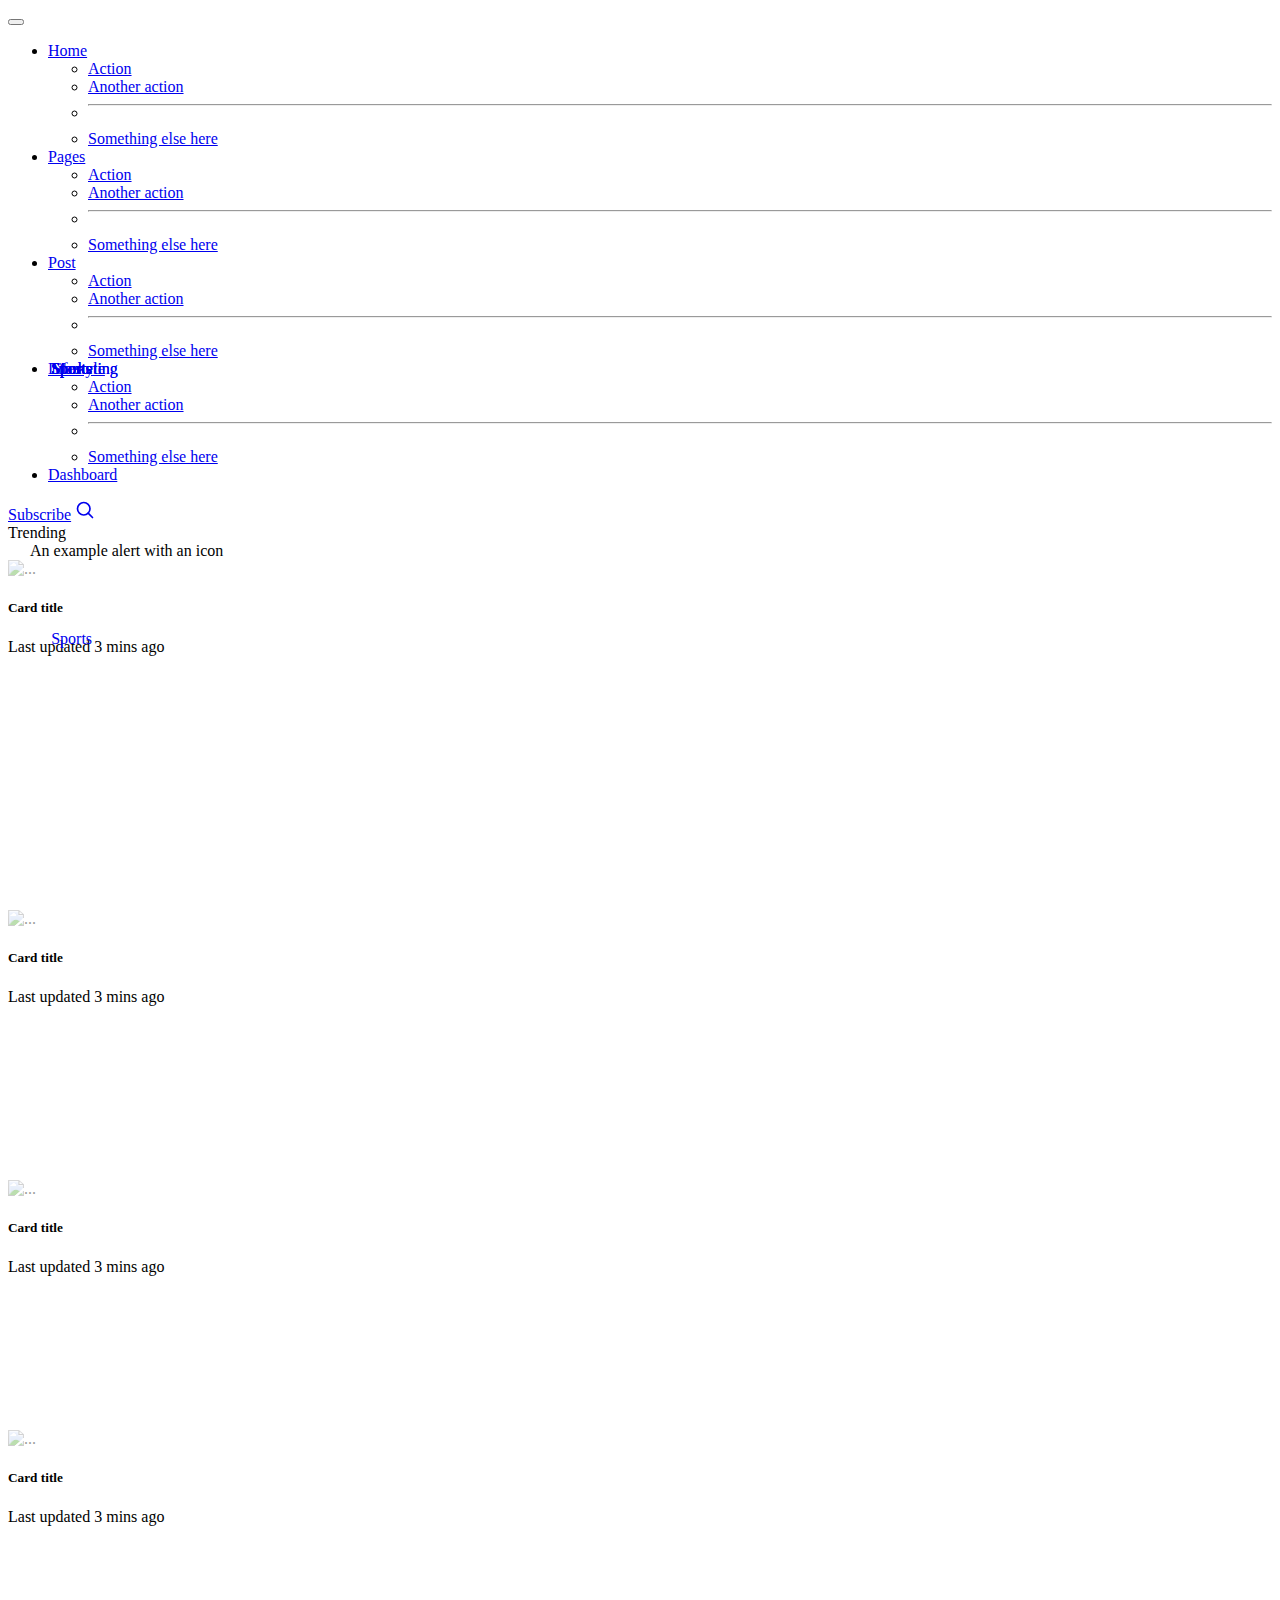
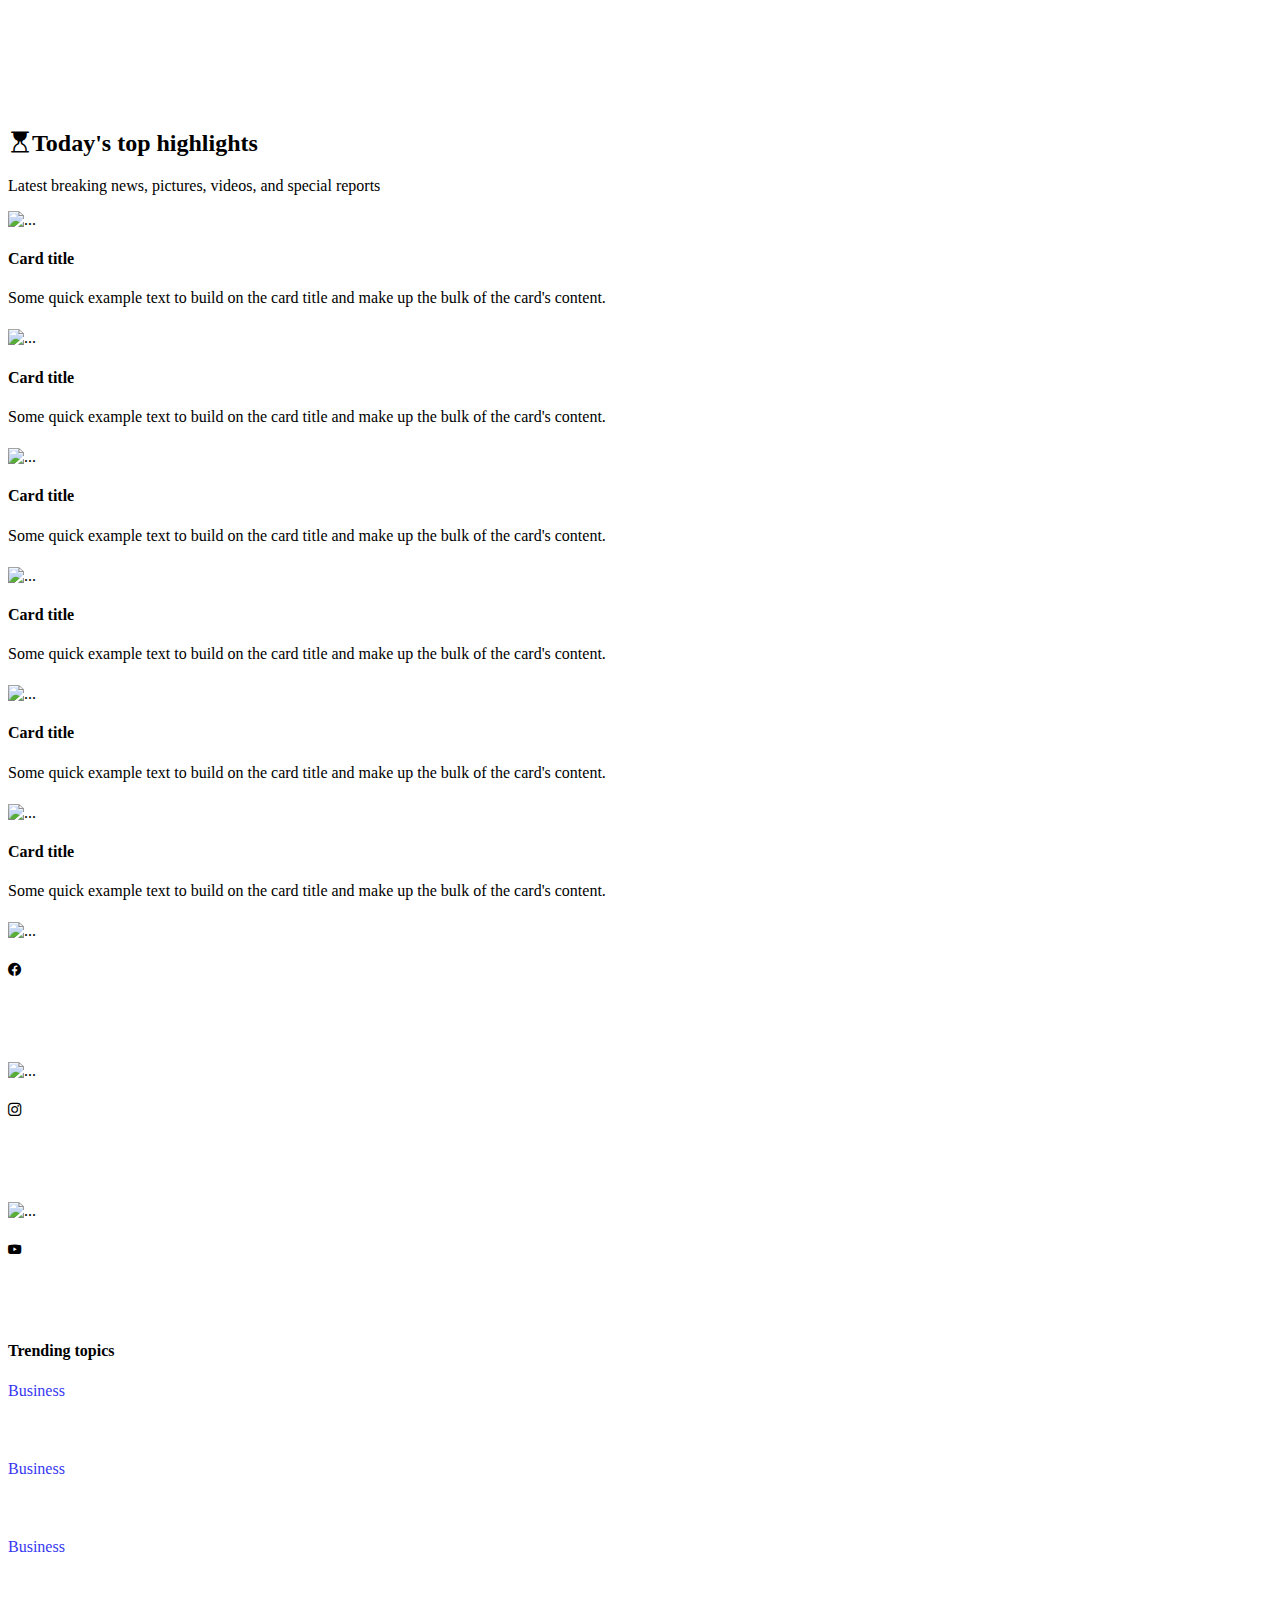
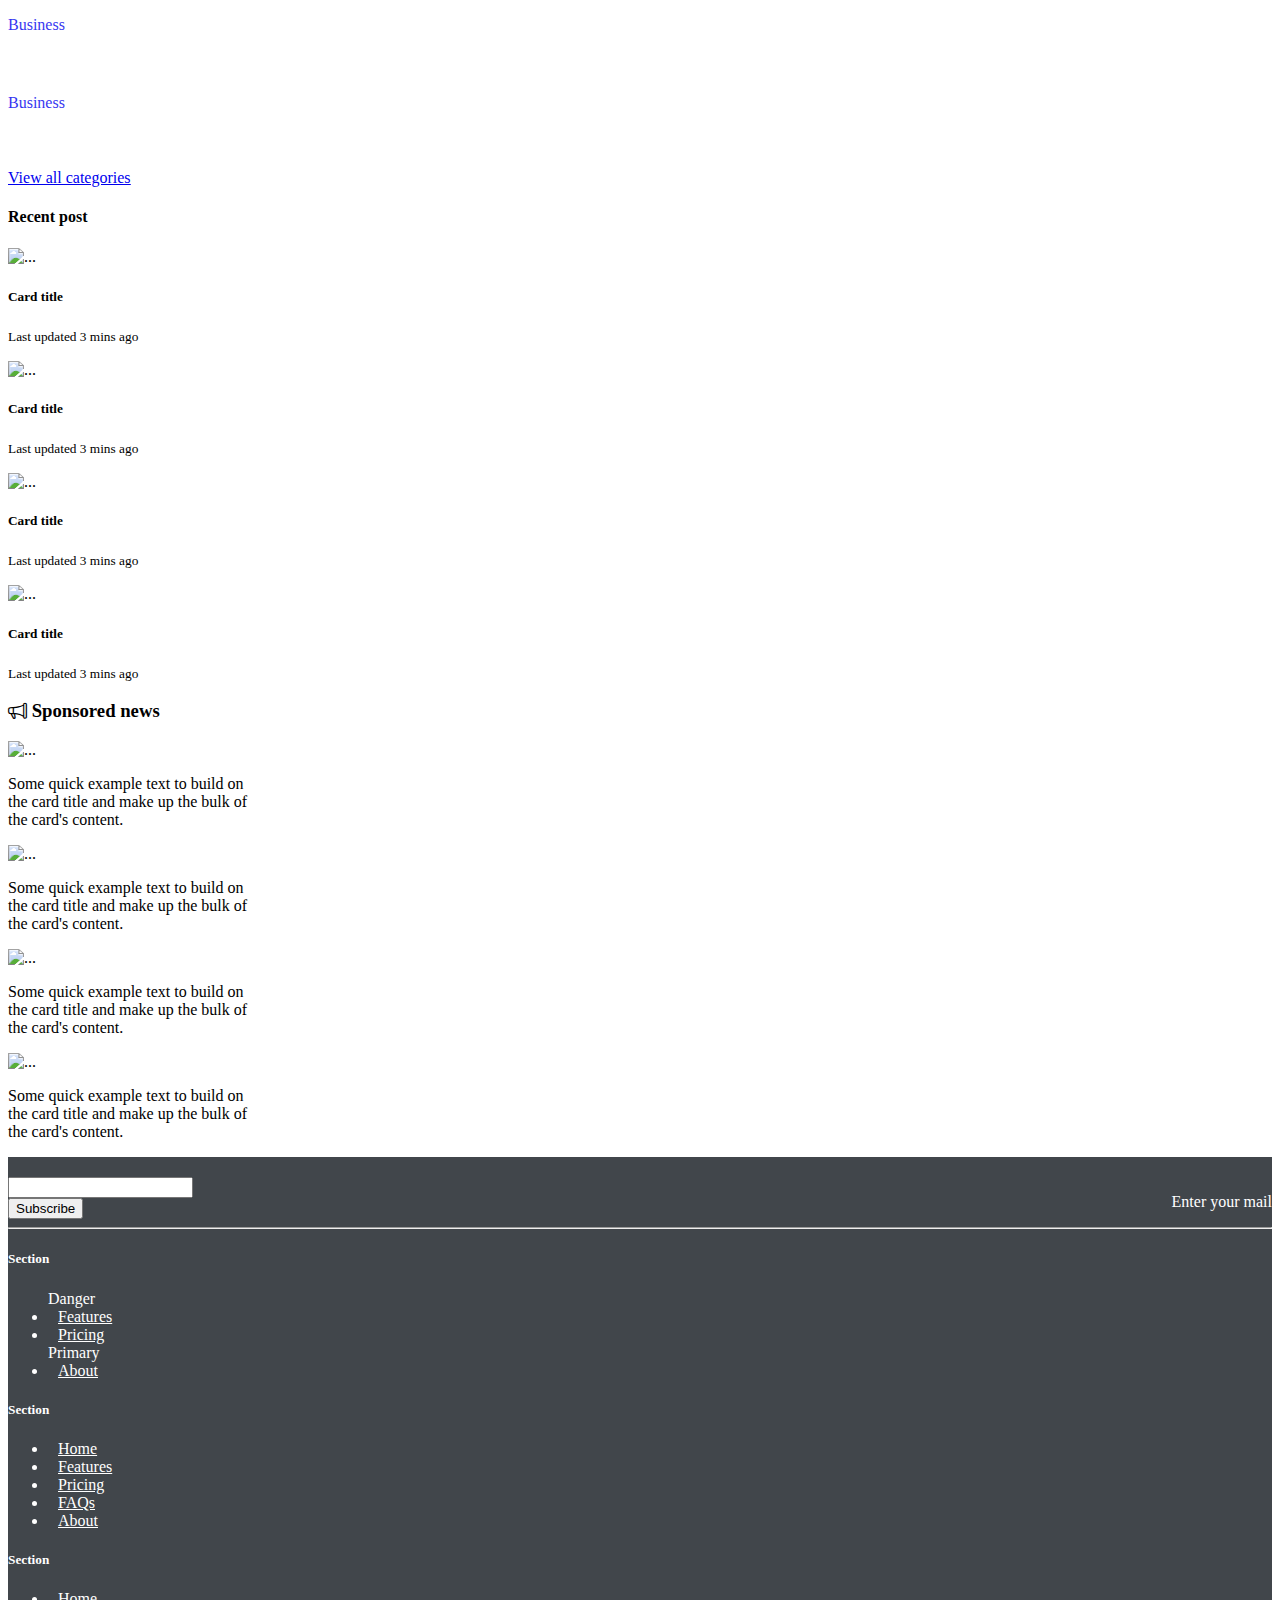
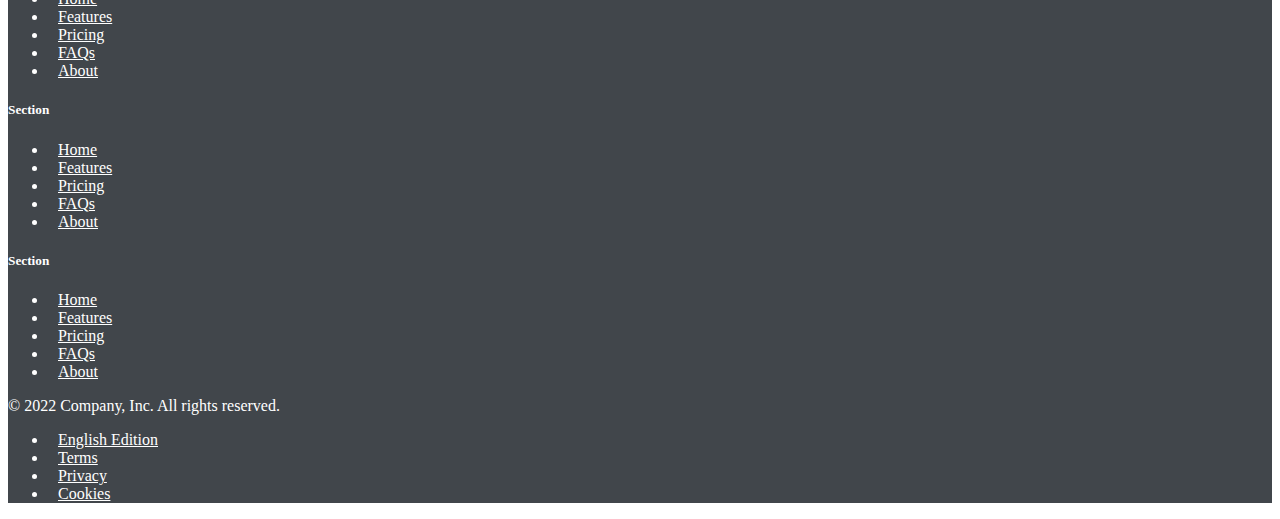
==== index.html @ 16c9323b "Add files via upload" ====
<!doctype html>
<html lang="en">

<head>
    <meta charset="utf-8">
    <meta name="viewport" content="width=device-width, initial-scale=1">
    <title>Bootstrap Page</title>
    <link href="https://cdn.jsdelivr.net/npm/bootstrap@5.2.0-beta1/dist/css/bootstrap.min.css" rel="stylesheet"
        integrity="sha384-0evHe/X+R7YkIZDRvuzKMRqM+OrBnVFBL6DOitfPri4tjfHxaWutUpFmBp4vmVor" crossorigin="anonymous">
    <script src="https://cdn.jsdelivr.net/npm/@popperjs/core@2.11.5/dist/umd/popper.min.js"
        integrity="sha384-Xe+8cL9oJa6tN/veChSP7q+mnSPaj5Bcu9mPX5F5xIGE0DVittaqT5lorf0EI7Vk"
        crossorigin="anonymous"></script>
    <script src="https://cdn.jsdelivr.net/npm/bootstrap@5.2.0-beta1/dist/js/bootstrap.min.js"
        integrity="sha384-kjU+l4N0Yf4ZOJErLsIcvOU2qSb74wXpOhqTvwVx3OElZRweTnQ6d31fXEoRD1Jy"
        crossorigin="anonymous"></script>
    <link rel="stylesheet" href="https://cdn.jsdelivr.net/npm/bootstrap-icons@1.5.0/font/bootstrap-icons.css">
    <link rel="stylesheet" href="mystyle.css">

    
</head>

<body>
    <nav class="navbar navbar-expand-lg bg-light">
        <div class="container-fluid">
            <a class="navbar-brand brndlogo" href="#"></a>
            <button class="navbar-toggler" type="button" data-bs-toggle="collapse"
                data-bs-target="#navbarSupportedContent" aria-controls="navbarSupportedContent" aria-expanded="false"
                aria-label="Toggle navigation">
                <span class="navbar-toggler-icon"></span>
            </button>
            <div class="collapse navbar-collapse" id="navbarSupportedContent">
                <ul class="navbar-nav m-auto mb-2 mb-lg-0">
                    <li class="nav-item dropdown">
                        <a class="nav-link dropdown-toggle" href="#" id="navbarDropdown" role="button"
                            data-bs-toggle="dropdown" aria-expanded="false">
                            Home
                        </a>
                        <ul class="dropdown-menu" aria-labelledby="navbarDropdown">
                            <li><a class="dropdown-item" href="#">Action</a></li>
                            <li><a class="dropdown-item" href="#">Another action</a></li>
                            <li>
                                <hr class="dropdown-divider">
                            </li>
                            <li><a class="dropdown-item" href="#">Something else here</a></li>
                        </ul>
                    </li>
                    <li class="nav-item dropdown">
                        <a class="nav-link dropdown-toggle" href="#" id="navbarDropdown" role="button"
                            data-bs-toggle="dropdown" aria-expanded="false">
                            Pages
                        </a>
                        <ul class="dropdown-menu" aria-labelledby="navbarDropdown">
                            <li><a class="dropdown-item" href="#">Action</a></li>
                            <li><a class="dropdown-item" href="#">Another action</a></li>
                            <li>
                                <hr class="dropdown-divider">
                            </li>
                            <li><a class="dropdown-item" href="#">Something else here</a></li>
                        </ul>
                    </li>
                    <li class="nav-item dropdown">
                        <a class="nav-link dropdown-toggle" href="#" id="navbarDropdown" role="button"
                            data-bs-toggle="dropdown" aria-expanded="false">
                            Post
                        </a>
                        <ul class="dropdown-menu" aria-labelledby="navbarDropdown">
                            <li><a class="dropdown-item" href="#">Action</a></li>
                            <li><a class="dropdown-item" href="#">Another action</a></li>
                            <li>
                                <hr class="dropdown-divider">
                            </li>
                            <li><a class="dropdown-item" href="#">Something else here</a></li>
                        </ul>
                    </li>
                    <li class="nav-item dropdown">
                        <a class="nav-link dropdown-toggle" href="#" id="navbarDropdown" role="button"
                            data-bs-toggle="dropdown" aria-expanded="false">
                            Lifestyle
                        </a>
                        <ul class="dropdown-menu" aria-labelledby="navbarDropdown">
                            <li><a class="dropdown-item" href="#">Action</a></li>
                            <li><a class="dropdown-item" href="#">Another action</a></li>
                            <li>
                                <hr class="dropdown-divider">
                            </li>
                            <li><a class="dropdown-item" href="#">Something else here</a></li>
                        </ul>
                    </li>
                    <li class="nav-item">
                        <a class="nav-link active" aria-current="page" href="#">Dashboard</a>
                    </li>
                </ul>
                <div class="d-flex justify-content-end">
                    <a class="btn btn-sm btn-outline-secondary" href="#">Subscribe</a>
                    <a class="link-secondary" href="#" aria-label="Search">
                        <svg xmlns="http://www.w3.org/2000/svg" width="20" height="20" fill="none" stroke="currentColor"
                            stroke-linecap="round" stroke-linejoin="round" stroke-width="2" class="mx-3" role="img"
                            viewBox="0 0 24 24">
                            <title>Search</title>
                            <circle cx="10.5" cy="10.5" r="7.5"></circle>
                            <path d="M21 21l-5.2-5.2"></path>
                        </svg>
                    </a>
                </div>
            </div>
        </div>
    </nav>
    <div class="alert alert-primary d-flex align-items-center" role="alert">
        <span class="badge text-bg-primary ">Trending</span>
        <div class="alrttext">
            An example alert with an icon
        </div>

    </div>
    <div class="container">
        <div class="row onedv justify-content-center">
            <div class="col-sm-3 onedvone">
                <div class="card bg-dark text-white">
                    <img src="https://bit.ly/3xsNi2p" class="card-img" alt="...">
                    <div class="w-100 cardtxt mt-auto">
                        <a href="#" class="badge bg-info mb-2"><i class="fas fa-circle me-2 small fw-bold"></i>Sports</a>
                    </div> 
                    <div class="card-img-overlay">
                        
                        <h5 class="card-title fw-bold">Card title </h5>
                      
                        <p class="card-text">Last updated 3 mins ago</p>
                    </div>
                </div>
            </div>
            <div class="col-sm-3 onedvtwo">
                <div class="card bg-dark text-white">
                    <img src="https://bit.ly/3HmNnJJ" class="card-img" alt="...">
                    <div class="w-100 cardtxt mt-auto">
                        <a href="#" class="badge bg-success mb-2"><i class="fas fa-circle me-2 small fw-bold"></i>Sports</a>
                    </div> 
                    <div class="card-img-overlay">
                        <h5 class="card-title fw-bold">Card title</h5>
                   
                        <p class="card-text">Last updated 3 mins ago</p>
                    </div>
                </div>
                <div>
                    <div class="row secdv">
                        <div class="col-6 col-sm-6">
                            <div class="card bg-dark text-white">
                                <img src="https://bit.ly/3QdCv4O" class="card-img" alt="...">
                                <div class="w-100 cardtxt mt-auto">
                                    <a href="#" class="badge bg-danger mb-2"><i class="fas fa-circle me-2 small fw-bold"></i>Sports</a>
                                </div> 
                                <div class="card-img-overlay">
                                    <h5 class="card-title fw-bold">Card title</h5>
                                 
                                    <p class="card-text">Last updated 3 mins ago</p>
                                </div>
                            </div>
                        </div>
                        <div class="col-6 col-sm-6">
                            <div class="card bg-dark text-white">
                                <img src="https://bit.ly/3OgM1lN" class="card-img" alt="...">
                                <div class="w-100 cardtxt mt-auto">
                                    <a href="#" class="badge bg-primary mb-2"><i class="fas fa-circle me-2 small fw-bold"></i>Sports</a>
                                </div> 
                                <div class="card-img-overlay">
                                    <h5 class="card-title fw-bold">Card title</h5>
                                
                                    <p class="card-text">Last updated 3 mins ago</p>
                                </div>
                            </div>
                        </div>
                    </div>
                </div>
            </div>

        </div>
    </div>
    <div class="container bloggrd">
        <div class="row">

            <div class="col-lg-9">
                <div class="mb-4">
					<h2 class="m-0"><i class="bi bi-hourglass-top me-2"></i>Today's top highlights</h2>
					<p>Latest breaking news, pictures, videos, and special reports</p>
				</div>
                <div class="row row-cols-2 cardht">
                    <div class="col mgbt">
                        <div class="card">
                            <img src="https://bit.ly/3MQhKtd" class="card-img-top" alt="...">
                            <div class="card-body">
                                <h4 class="card-title fw-bold">Card title </h4>
                                <p class="card-text">Some quick example text to build on the card title and make up the
                                    bulk of the card's content.</p>
                            </div>
                        </div>
                    </div>
                    <div class="col mgbt">
                        <div class="card">
                            <img src="https://bit.ly/3aNn4A3" class="card-img-top" alt="...">
                            <div class="card-body">
                                <h4 class="card-title fw-bold">Card title </h4>
                                <p class="card-text">Some quick example text to build on the card title and make up the
                                    bulk of the card's content.</p>
                            </div>
                        </div>
                    </div>
                    <div class="col mgbt">
                        <div class="card">
                            <img src="https://bit.ly/3OcsYZX" class="card-img-top" alt="...">
                            <div class="card-body">
                                <h4 class="card-title fw-bold">Card title </h4>
                                <p class="card-text">Some quick example text to build on the card title and make up the
                                    bulk of the card's content.</p>
                            </div>
                        </div>
                    </div>
                    <div class="col mgbt">
                        <div class="card">
                            <img src="https://bit.ly/3xLBcmq" class="card-img-top" alt="...">
                            <div class="card-body">
                                <h4 class="card-title fw-bold">Card title </h4>
                                <p class="card-text">Some quick example text to build on the card title and make up the
                                    bulk of the card's content.</p>
                            </div>
                        </div>
                    </div>
                    <div class="col mgbt">
                        <div class="card">
                            <img src="https://bit.ly/3xXgT5T" class="card-img-top" alt="...">
                            <div class="card-body">
                                <h4 class="card-title fw-bold">Card title </h4>
                                <p class="card-text">Some quick example text to build on the card title and make up the
                                    bulk of the card's content.</p>
                            </div>
                        </div>
                    </div>
                    <div class="col mgbt">
                        <div class="card">
                            <img src="https://bit.ly/3xPLQc5" class="card-img-top" alt="...">
                            <div class="card-body">
                                <h4 class="card-title fw-bold">Card title </h4>
                                <p class="card-text">Some quick example text to build on the card title and make up the
                                    bulk of the card's content.</p>
                            </div>
                        </div>
                    </div>
                </div>
            </div>
            <div class="col-lg-3">
                <div class="container">
                    <div class="row">
                      <div class="col socialcard">
                        <div class="card bg-dark text-white">
                            <img src="https://bit.ly/3MOiPl6" class="card-img" alt="...">
                            <div class="card-img-overlay justify-content-center d-flex">
                              <h5 class="card-title"><i class="bi bi-facebook"></i></h5></div></div>
                      </div>
                      <div class="col socialcard">
                        <div class="card bg-dark text-white">
                            <img src="https://bit.ly/3tWGr0z" class="card-img" alt="...">
                            <div class="card-img-overlay justify-content-center d-flex">
                              <h5 class="card-title"><i class="bi bi-instagram"></i></h5></div></div>
                      </div>
                      <div class="col socialcard">
                        <div class="card bg-dark text-white">
                            <img src="https://bit.ly/3xqvrJE" class="card-img" alt="...">
                            <div class="card-img-overlay justify-content-center d-flex">
                              <h5 class="card-title"><i class="bi bi-youtube"></i></h5></div></div>
                      </div>
                    </div>
                  </div>
                <div class="container">
                    <div class="row row-cols-1">
                        <H4 class="mgbt">Trending topics</H4>
                        <div class="col colht">
                            <div class="text-center trendtopic mb-3 card-bg-scale position-relative overflow-hidden rounded"
                                style="background-image:url(https://bit.ly/39jvpLt);">
                                <div class="bg-dark-overlay-4 txtov">
                                    <a href="#" class="stretched-link btn-link h5">Business</a>
                                </div>
                            </div>
                        </div>
                        <div class="col colht">
                            <div class="text-center trendtopic mb-3 card-bg-scale position-relative overflow-hidden rounded"
                                style="background-image:url(https://bit.ly/3xLsdlo);">
                                <div class="bg-dark-overlay-4 txtov">
                                    <a href="#" class="stretched-link btn-link h5">Business</a>
                                </div>
                            </div>
                        </div>
                        <div class="col colht">
                            <div class="text-center trendtopic mb-3 card-bg-scale position-relative overflow-hidden rounded"
                                style="background-image:url(https://bit.ly/3Qxtdkz); ">
                                <div class="bg-dark-overlay-4 txtov">
                                    <a href="#" class="stretched-link btn-link h5">Business</a>
                                </div>
                            </div>
                        </div>
                        <div class="col colht">
                            <div class="text-center trendtopic mb-3 card-bg-scale position-relative overflow-hidden rounded"
                                style="background-image:url(https://bit.ly/3xMs0OI);">
                                <div class="bg-dark-overlay-4 txtov">
                                    <a href="#" class="stretched-link btn-link h5">Business</a>
                                </div>
                            </div>
                        </div>
                        <div class="col colht">
                            <div class="text-center trendtopic mb-3 card-bg-scale position-relative overflow-hidden rounded"
                                style="background-image:url(https://bit.ly/3MODllL);">
                                <div class="bg-dark-overlay-4 txtov">
                                    <a href="#" class="stretched-link btn-link h5">Business</a>
                                </div>
                            </div>
                        </div>
                    </div>
                    <div class="text-center my-3">
                        <a href="#" class="fw-bold text-body text-primary-hover"><u>View all categories</u></a>
                    </div>
                </div>
                <div class="container">
                    <div class="row rcntpst">
                        <H4 class="mgbt mt-4">Recent post</H4>
                        <div class="col-12">
                            <div class="card mb-3">
                                <div class="row g-0">
                                    <div class="col-md-4 boxim">
                                        <img src="https://bit.ly/3QlhQvB" class="img-fluid sideimg rounded-start" alt="...">
                                    </div>
                                    <div class="col-md-8 boxtx">
                                        <div class="card-body">
                                            <h5 class="card-title">Card title</h5>
                                            <p class="card-text"><small class="text-muted">Last updated 3 mins
                                                    ago</small></p>
                                        </div>
                                    </div>
                                </div>
                            </div>
                        </div>
                        <div class="col-12">
                            <div class="card mb-3">
                                <div class="row g-0">
                                    <div class="col-md-4 boxim">
                                        <img src="https://bit.ly/3QlhQvB" class="img-fluid sideimg rounded-start" alt="...">
                                    </div>
                                    <div class="col-md-8 boxtx">
                                        <div class="card-body">
                                            <h5 class="card-title">Card title</h5>
                                            <p class="card-text"><small class="text-muted">Last updated 3 mins
                                                    ago</small></p>
                                        </div>
                                    </div>
                                </div>
                            </div>
                        </div>
                        <div class="col-12">
                            <div class="card mb-3">
                                <div class="row g-0">
                                    <div class="col-md-4 boxim">
                                        <img src="https://bit.ly/3QlhQvB" class="img-fluid sideimg rounded-start" alt="...">
                                    </div>
                                    <div class="col-md-8 boxtx">
                                        <div class="card-body">
                                            <h5 class="card-title">Card title</h5>
                                            <p class="card-text"><small class="text-muted">Last updated 3 mins
                                                    ago</small></p>
                                        </div>
                                    </div>
                                </div>
                            </div>
                        </div>
                        <div class="col-12">
                            <div class="card mb-3">
                                <div class="row g-0">
                                    <div class="col-md-4 boxim">
                                        <img src="https://bit.ly/3QlhQvB" class="img-fluid sideimg rounded-start" alt="...">
                                    </div>
                                    <div class="col-md-8 boxtx">
                                        <div class="card-body">
                                            <h5 class="card-title">Card title</h5>
                                            <p class="card-text"><small class="text-muted">Last updated 3 mins
                                                    ago</small></p>
                                        </div>
                                    </div>
                                </div>
                            </div>
                        </div>
                    </div>
                </div>
            </div>
        </div>
    </div>
   
    <div class="container">
        <h3 class="fw-semibold my-5"><i class="bi bi-megaphone"></i> Sponsored news</h3>


        <div class="row">
            <div class="col d-flex justify-content-center mb-3">
                <div class="card" style="width: 15rem;">
                  
                    <img src="https://bit.ly/3HlCWGg" class="card-img-top" alt="...">
                    <div class="w-100 cardtxt mt-auto">
                        <a href="#" class="badge bg-info mb-2"><i class="fas fa-circle me-2 small fw-bold"></i>Sports</a>
                    </div> 
                    <div class="card-body">
                        <p class="card-text">Some quick example text to build on the card title and make up the bulk of
                            the card's content.</p>
                    </div>
                </div>
            </div>
            <div class="col d-flex justify-content-center mb-3">
                <div class="card" style="width: 15rem;">
                    <img src="https://bit.ly/3xOaQjO" class="card-img-top" alt="...">
                    <div class="w-100 cardtxt mt-auto">
                        <a href="#" class="badge bg-success mb-2"><i class="fas fa-circle me-2 small fw-bold"></i>Marketing</a>
                    </div> 
                    <div class="card-body">
                        <p class="card-text">Some quick example text to build on the card title and make up the bulk of
                            the card's content.</p>
                    </div>
                </div>
            </div>
            <div class="col d-flex justify-content-center mb-3">
                <div class="card" style="width: 15rem;">
                    <img src="https://bit.ly/3HlCWGg" class="card-img-top" alt="...">
                    <div class="w-100 cardtxt mt-auto">
                        <a href="#" class="badge bg-danger mb-2"><i class="fas fa-circle me-2 small fw-bold"></i>Sports</a>
                    </div> 
                    <div class="card-body">
                        <p class="card-text">Some quick example text to build on the card title and make up the bulk of
                            the card's content.</p>
                    </div>
                </div>
            </div>
            <div class="col d-flex justify-content-center mb-3">
                <div class="card" style="width: 15rem;">
                    <img src="https://bit.ly/3xOaQjO" class="card-img-top" alt="...">
                    <div class="w-100 cardtxt mt-auto">
                        <a href="#" class="badge bg-primary mb-2"><i class="fas fa-circle me-2 small fw-bold"></i>Marketing</a>
                    </div> 
                    <div class="card-body">
                        <p class="card-text">Some quick example text to build on the card title and make up the bulk of
                            the card's content.</p>
                    </div>
                </div>
            </div>
        </div>
   
    </div>
    <div class="footbackg">
    <div class="container footdesign">
        <div class="row my-4 stylrw" style="padding-top:20px;">

            <div class="col-4 coltextf">
                <span>
                    <p style="float: right;">Enter your mail</p>
                </span>
            </div>
            <div class="col-4 colem">
                <input type="email" class="form-control">
            </div>
            <div class="col-4 colsb">
                <span>
                    <input class="btn btn-primary" type="submit" value="Subscribe">
                </span>
            </div>
        </div>
        <HR>
            
        <footer class="py-5">
            <div class="row justify-content-center">

                <div class="col-12 col-md-2 mb-3">
                    <h5>Section</h5>
                    <ul class="nav flex-column">
                        <span class="badge text-bg-danger bgft w-50">Danger</span>
                        <li class="nav-item mb-2"><a href="#" class="nav-link p-0 text-muted">Features</a></li>
                        <li class="nav-item mb-2"><a href="#" class="nav-link p-0 text-muted">Pricing</a></li>
                        <span class="badge text-bg-primary bgft w-50">Primary</span>
                        <li class="nav-item mb-2"><a href="#" class="nav-link p-0 text-muted">About</a></li>
                    </ul>
                </div>

                <div class="col-6 col-md-2 mb-3">
                    <h5>Section</h5>
                    <ul class="nav flex-column">
                        <li class="nav-item mb-2"><a href="#" class="nav-link p-0 text-muted">Home</a></li>
                        <li class="nav-item mb-2"><a href="#" class="nav-link p-0 text-muted">Features</a></li>
                        <li class="nav-item mb-2"><a href="#" class="nav-link p-0 text-muted">Pricing</a></li>
                        <li class="nav-item mb-2"><a href="#" class="nav-link p-0 text-muted">FAQs</a></li>
                        <li class="nav-item mb-2"><a href="#" class="nav-link p-0 text-muted">About</a></li>
                    </ul>
                </div>
                <div class="col-6 col-md-2 mb-3">
                    <h5>Section</h5>
                    <ul class="nav flex-column">
                        <li class="nav-item mb-2"><a href="#" class="nav-link p-0 text-muted">Home</a></li>
                        <li class="nav-item mb-2"><a href="#" class="nav-link p-0 text-muted">Features</a></li>
                        <li class="nav-item mb-2"><a href="#" class="nav-link p-0 text-muted">Pricing</a></li>
                        <li class="nav-item mb-2"><a href="#" class="nav-link p-0 text-muted">FAQs</a></li>
                        <li class="nav-item mb-2"><a href="#" class="nav-link p-0 text-muted">About</a></li>
                    </ul>
                </div>
                <div class="col-6 col-md-2 mb-3">
                    <h5>Section</h5>
                    <ul class="nav flex-column">
                        <li class="nav-item mb-2"><a href="#" class="nav-link p-0 text-muted">Home</a></li>
                        <li class="nav-item mb-2"><a href="#" class="nav-link p-0 text-muted">Features</a></li>
                        <li class="nav-item mb-2"><a href="#" class="nav-link p-0 text-muted">Pricing</a></li>
                        <li class="nav-item mb-2"><a href="#" class="nav-link p-0 text-muted">FAQs</a></li>
                        <li class="nav-item mb-2"><a href="#" class="nav-link p-0 text-muted">About</a></li>
                    </ul>
                </div>

                <div class="col-6 col-md-2 mb-3">
                    <h5>Section</h5>
                    <ul class="nav flex-column">
                        <li class="nav-item mb-2"><a href="#" class="nav-link p-0 text-muted">Home</a></li>
                        <li class="nav-item mb-2"><a href="#" class="nav-link p-0 text-muted">Features</a></li>
                        <li class="nav-item mb-2"><a href="#" class="nav-link p-0 text-muted">Pricing</a></li>
                        <li class="nav-item mb-2"><a href="#" class="nav-link p-0 text-muted">FAQs</a></li>
                        <li class="nav-item mb-2"><a href="#" class="nav-link p-0 text-muted">About</a></li>
                    </ul>
                </div>


            </div>

            <div class="d-flex flex-column flex-sm-row justify-content-between py-4 my-4 border-top">
                <p>© 2022 Company, Inc. All rights reserved.</p>

                <ul
                    class="list-unstyled d-flex nav text-primary-hover text-center text-sm-end justify-content-center justify-content-center mt-3 mt-md-0">
                    <li class="nav-item"><a class="dropdown-toggle text-primary-hover" href="#" role="button"
                            id="languageSwitcher" data-bs-toggle="dropdown" aria-expanded="false">
                            English Edition
                        </a></li>
                    <li class="nav-item"><a class="nav-link" href="#">Terms</a></li>
                    <li class="nav-item"><a class="nav-link" href="#">Privacy</a></li>
                    <li class="nav-item"><a class="nav-link pe-0" href="#">Cookies</a></li>

                </ul>
            </div>
        </footer>
    </div>
</div>

</body>

</html>
---- mystyle.css ----
.footdesign {
    background-color: #41464b;
    color: white;
}
.footbackg{background-color: #41464b;}
.footdesign li a {
    padding: 0 10px;
    color: white !important;
}

.onedv .card {
    height: 100%;
    max-height: 524px;
    min-height: 350px;
}

.onedvtwo .card {
    max-height: 250px;
    min-height: 250px;
}

.secdv {

    margin-top: 20px;
}

@media screen and (max-width: 575px) {
    .onedvtwo {
        margin-top: 20px;
    }
}

@media screen and (min-width: 576px) {

    .onedvtwo,
    .onedvone {
        width: 50%;
    }
}

@media screen and (max-width: 768px) {
    .cardht {
        flex-direction: column;
    }

    .cardht .col {
        margin-bottom: 18px;
    }
    .bgft{width:25%!important;}
}

@media screen and (max-width: 991px) {
    .socialcard {
        margin-top: 22px;
    }
}

.bloggrd {
    margin-top: 50px;
}

.socialcard .card {
    height: 100px;
    margin-bottom: 40px;
}

.card-img {
    height: inherit;
}

.sideimg {
    height: 100%;
}

.card {
    border: unset;
}

.trendtopic {
    background-position: center left;
    background-size: cover;
    opacity: 0.8;
    color: white;
    height: 100%;
}

.trendtopic a {
    text-decoration: none;
}

.trendtopic .txtov {
    margin-top: 18px;
}

.colht {
    margin-bottom: 15px;
    height: 60px;
}

.brndlogo {
    background-size: cover;
    height: 58px;
    background-image: url(https://bit.ly/3xLLoeG);
    width: 75px;
}

.cardtxt {
    position: absolute;
    top: 40%;
    left: 4%;
}

@media screen and (min-width: 769px) {
    .cardht img {
        height: 265px;
    }
}

.mgbt {
    margin-bottom: 22px;
}

@media screen and (max-width: 769px) {
    .cardht .col {
        width: 100%;
    }
    .rcntpst .boxim{width: 33.33%;}
    .rcntpst .boxtx{width: 66.66%;}
}

.onedvtwo .card-img-overlay {
    top: 60%;
}

.onedvone .card-img-overlay {
    top: 75%;
}

.cardtxt a {
    text-decoration: none;
}

.alrttext {
    margin-left: 22px;
}

.onedvone .cardtxt {
    top: 70%;
}

.onedvtwo .card-img {
    opacity: 0.4;
}

.onedvone .card-img {
    opacity: 0.4;
}

@media screen and (max-width: 450px) {
.footdesign .stylrw{
    display: flex;
    flex-direction: column;}

.footdesign .stylrw .colsb{margin-top: 11px;}
.footdesign .stylrw .colem {width: 90%;}
.footdesign .stylrw .coltextf{width: 80%;}
.footdesign .stylrw .coltextf p{float: left!important;}
}
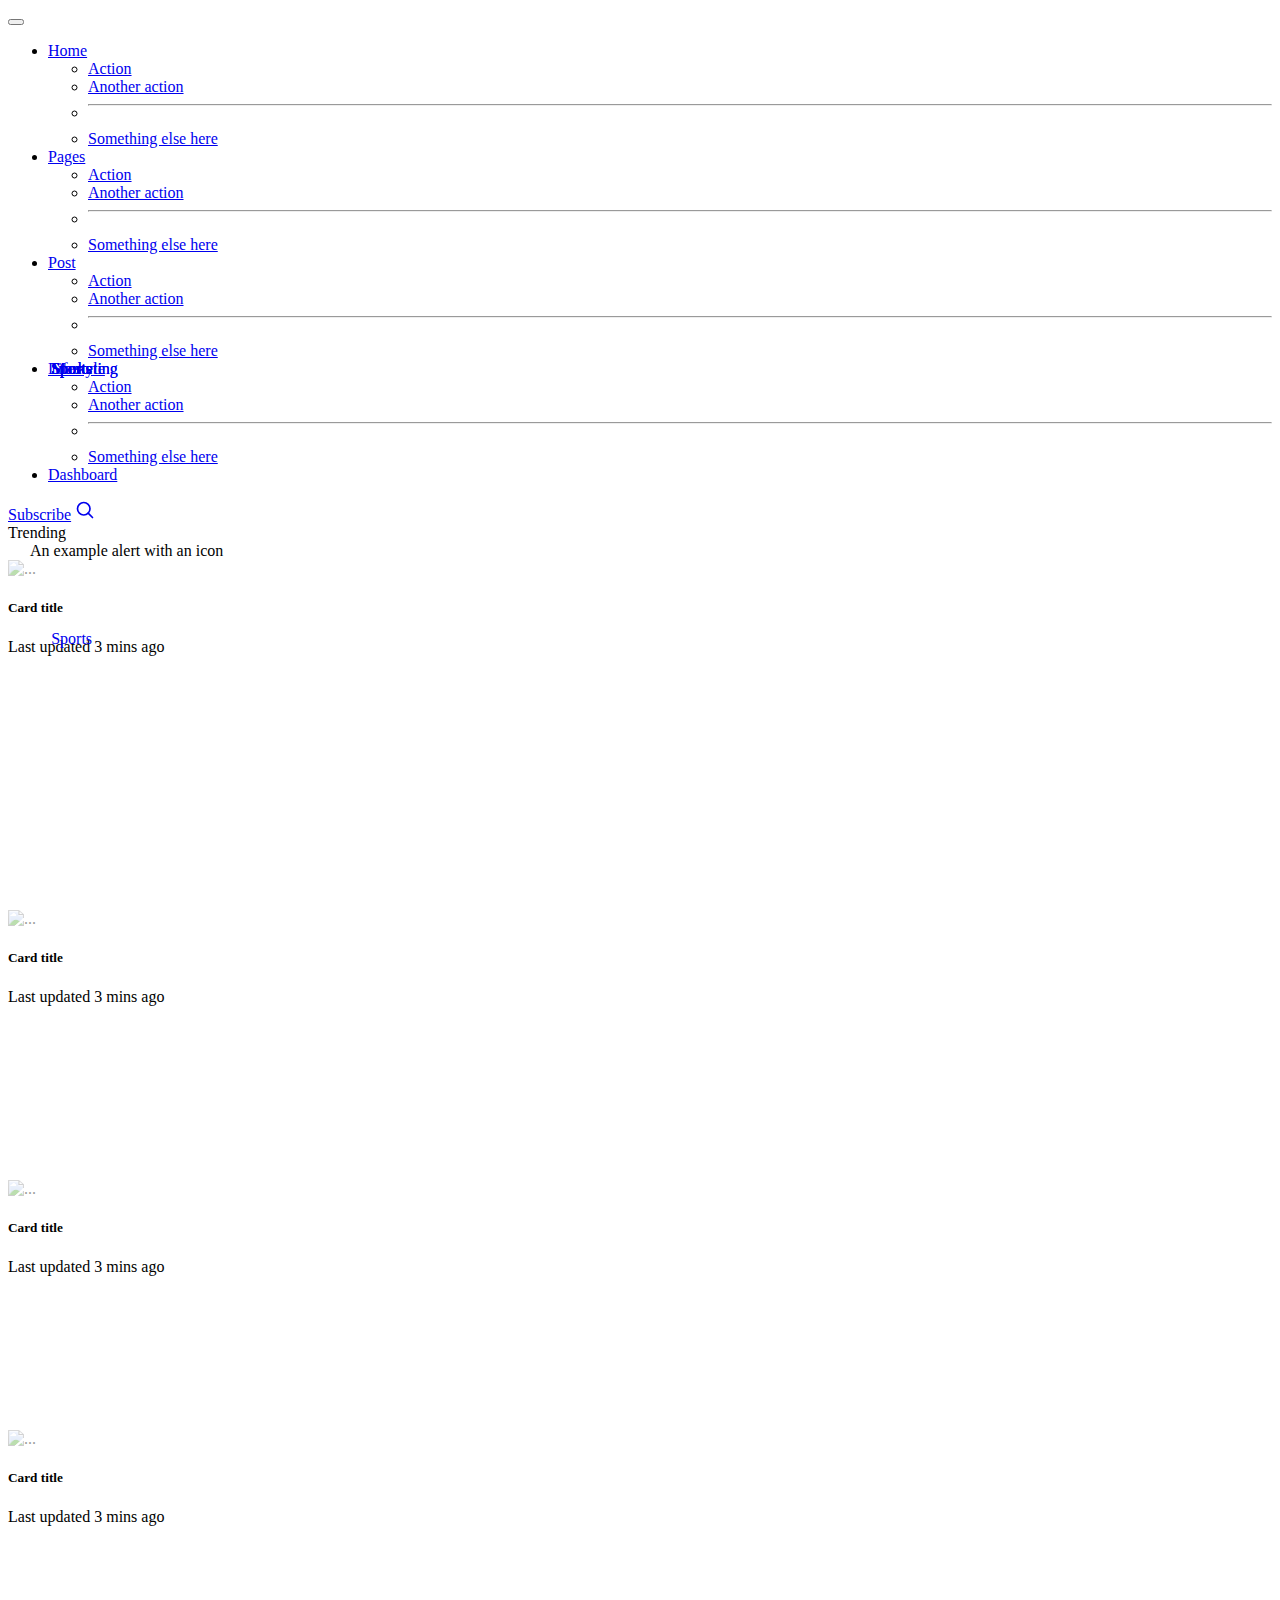
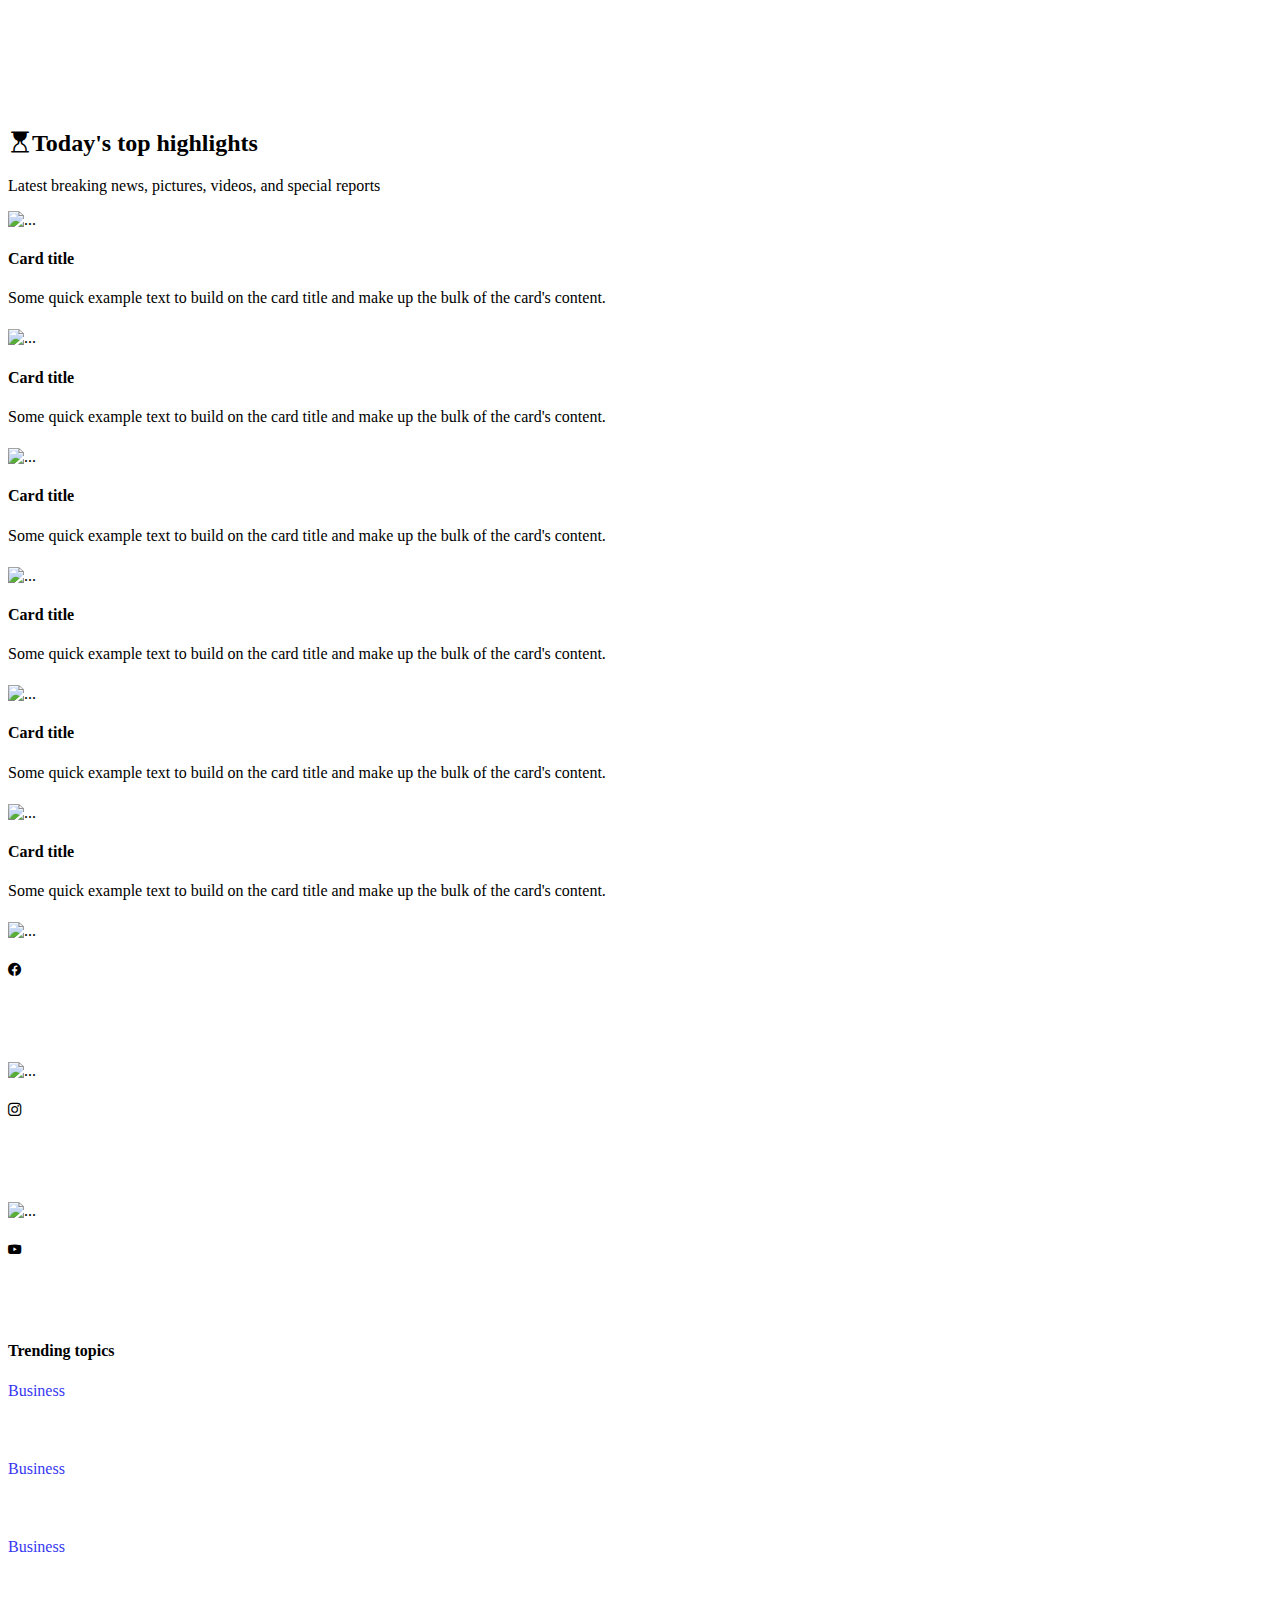
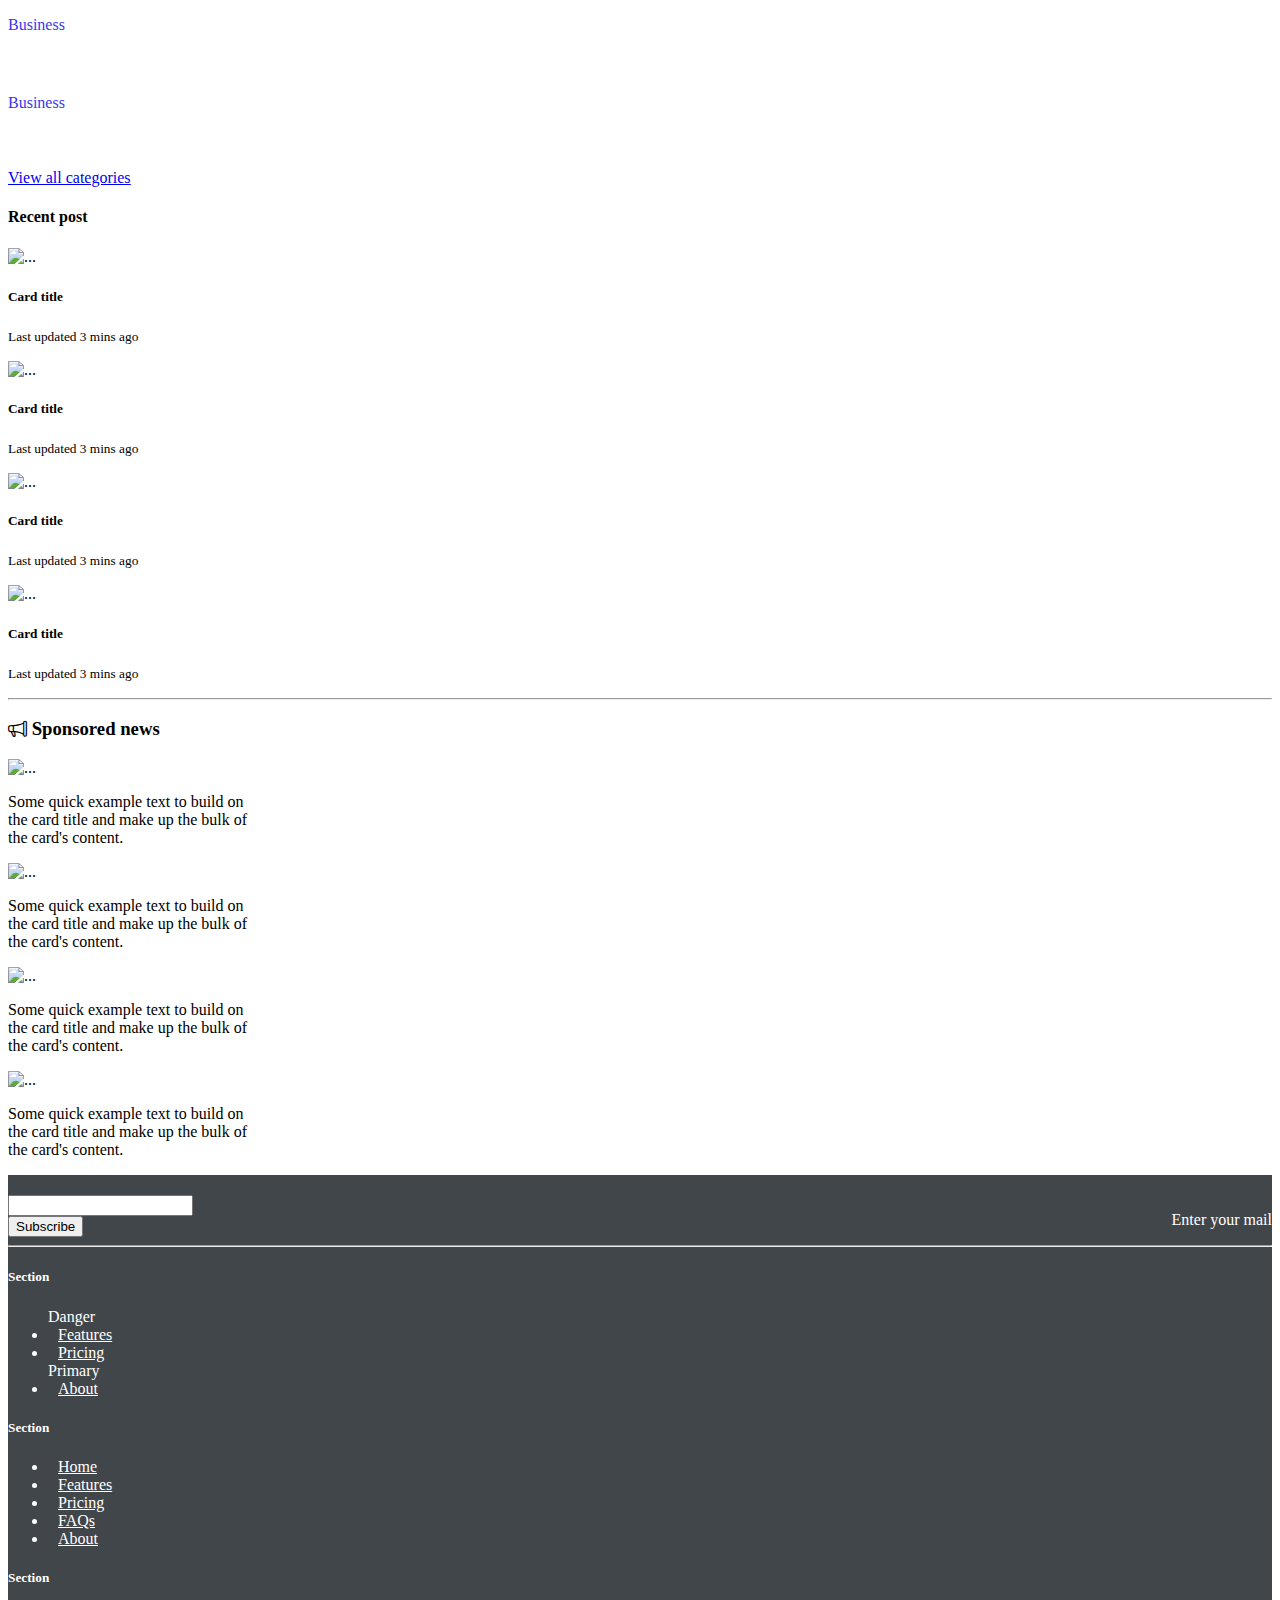
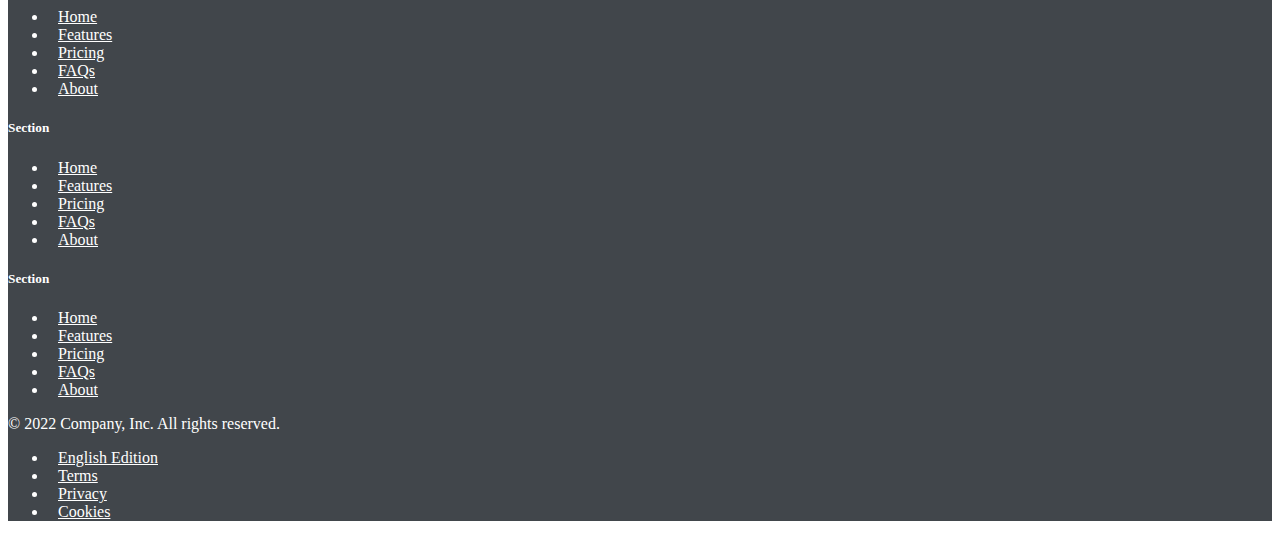
==== commit 91f1fbd5: "Update index.html" ====
--- a/index.html
+++ b/index.html
@@ -385,10 +385,11 @@
                         </div>
                     </div>
                 </div>
+                
             </div>
         </div>
     </div>
-   
+   <hr>
     <div class="container">
         <h3 class="fw-semibold my-5"><i class="bi bi-megaphone"></i> Sponsored news</h3>
 
@@ -466,7 +467,7 @@
         </div>
         <HR>
             
-        <footer class="py-5">
+        <footer>
             <div class="row justify-content-center">
 
                 <div class="col-12 col-md-2 mb-3">
@@ -546,4 +547,4 @@
 
 </body>
 
-</html>+</html>
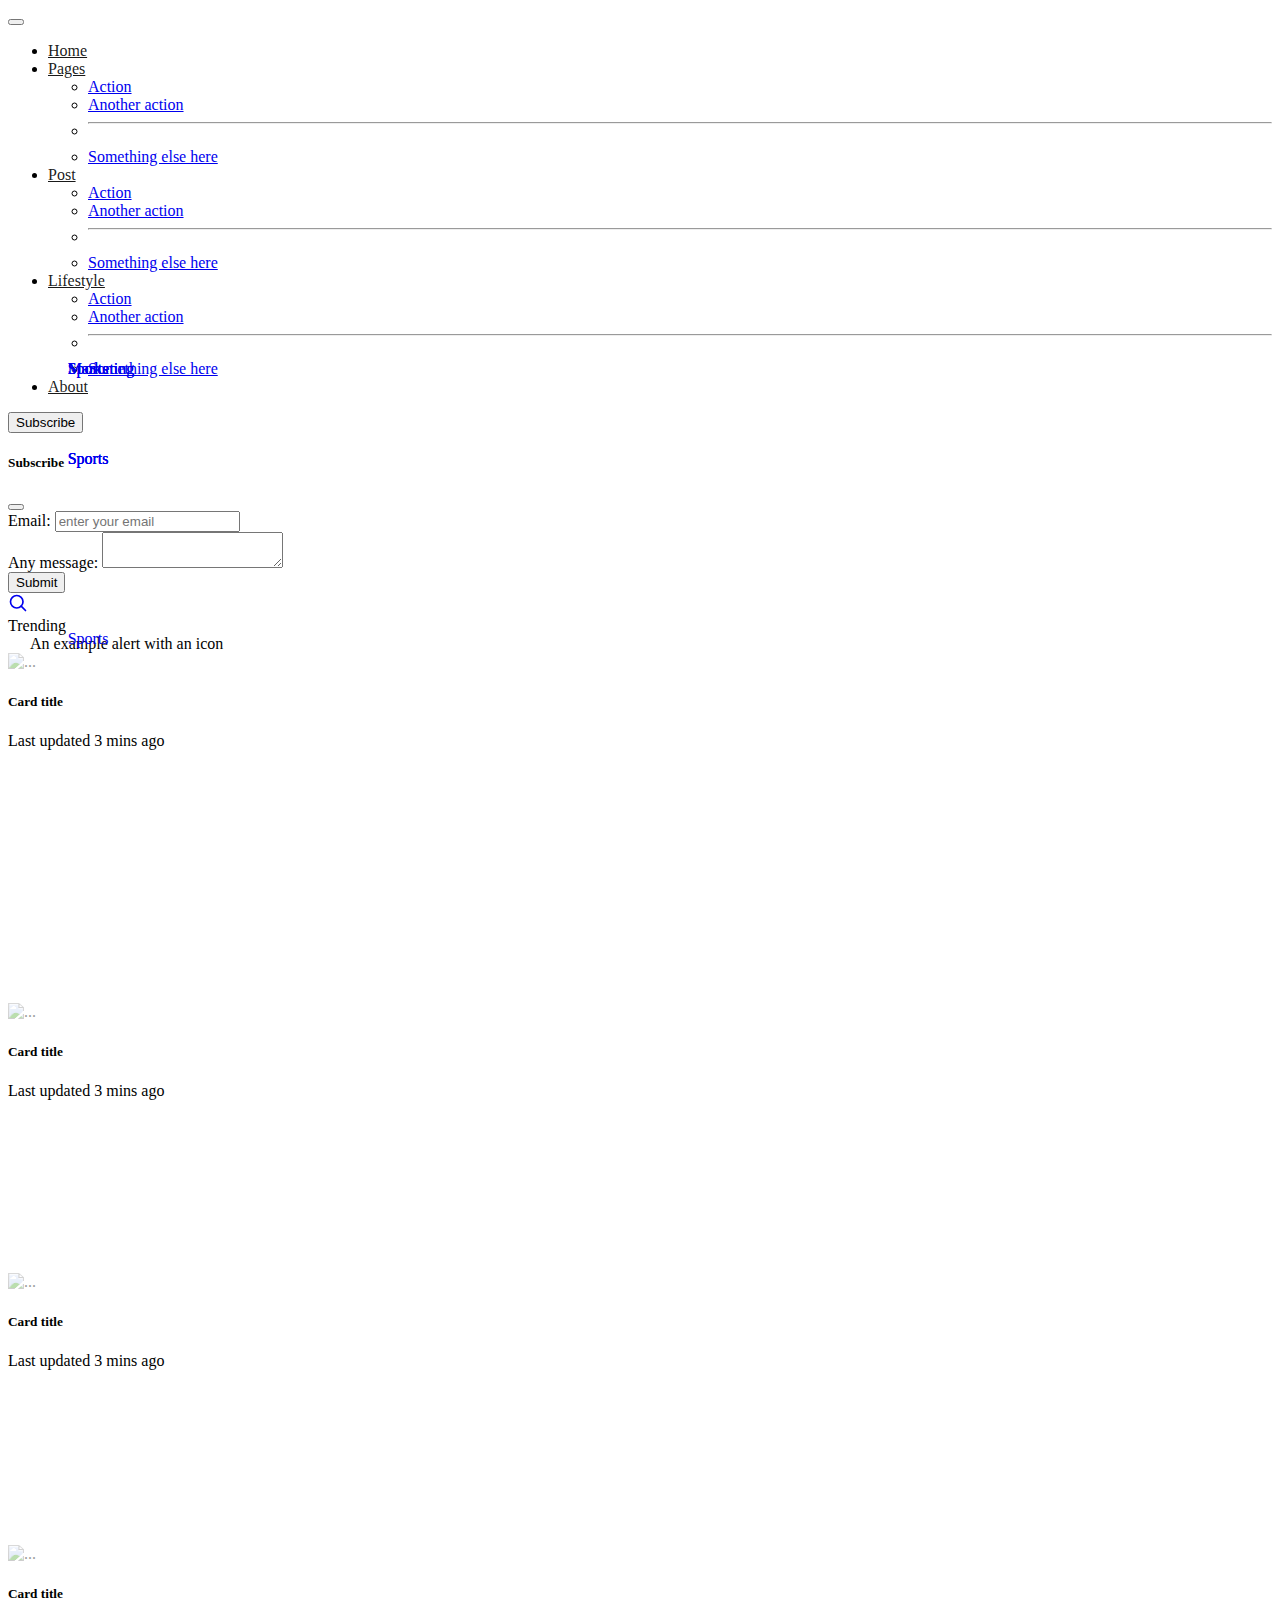
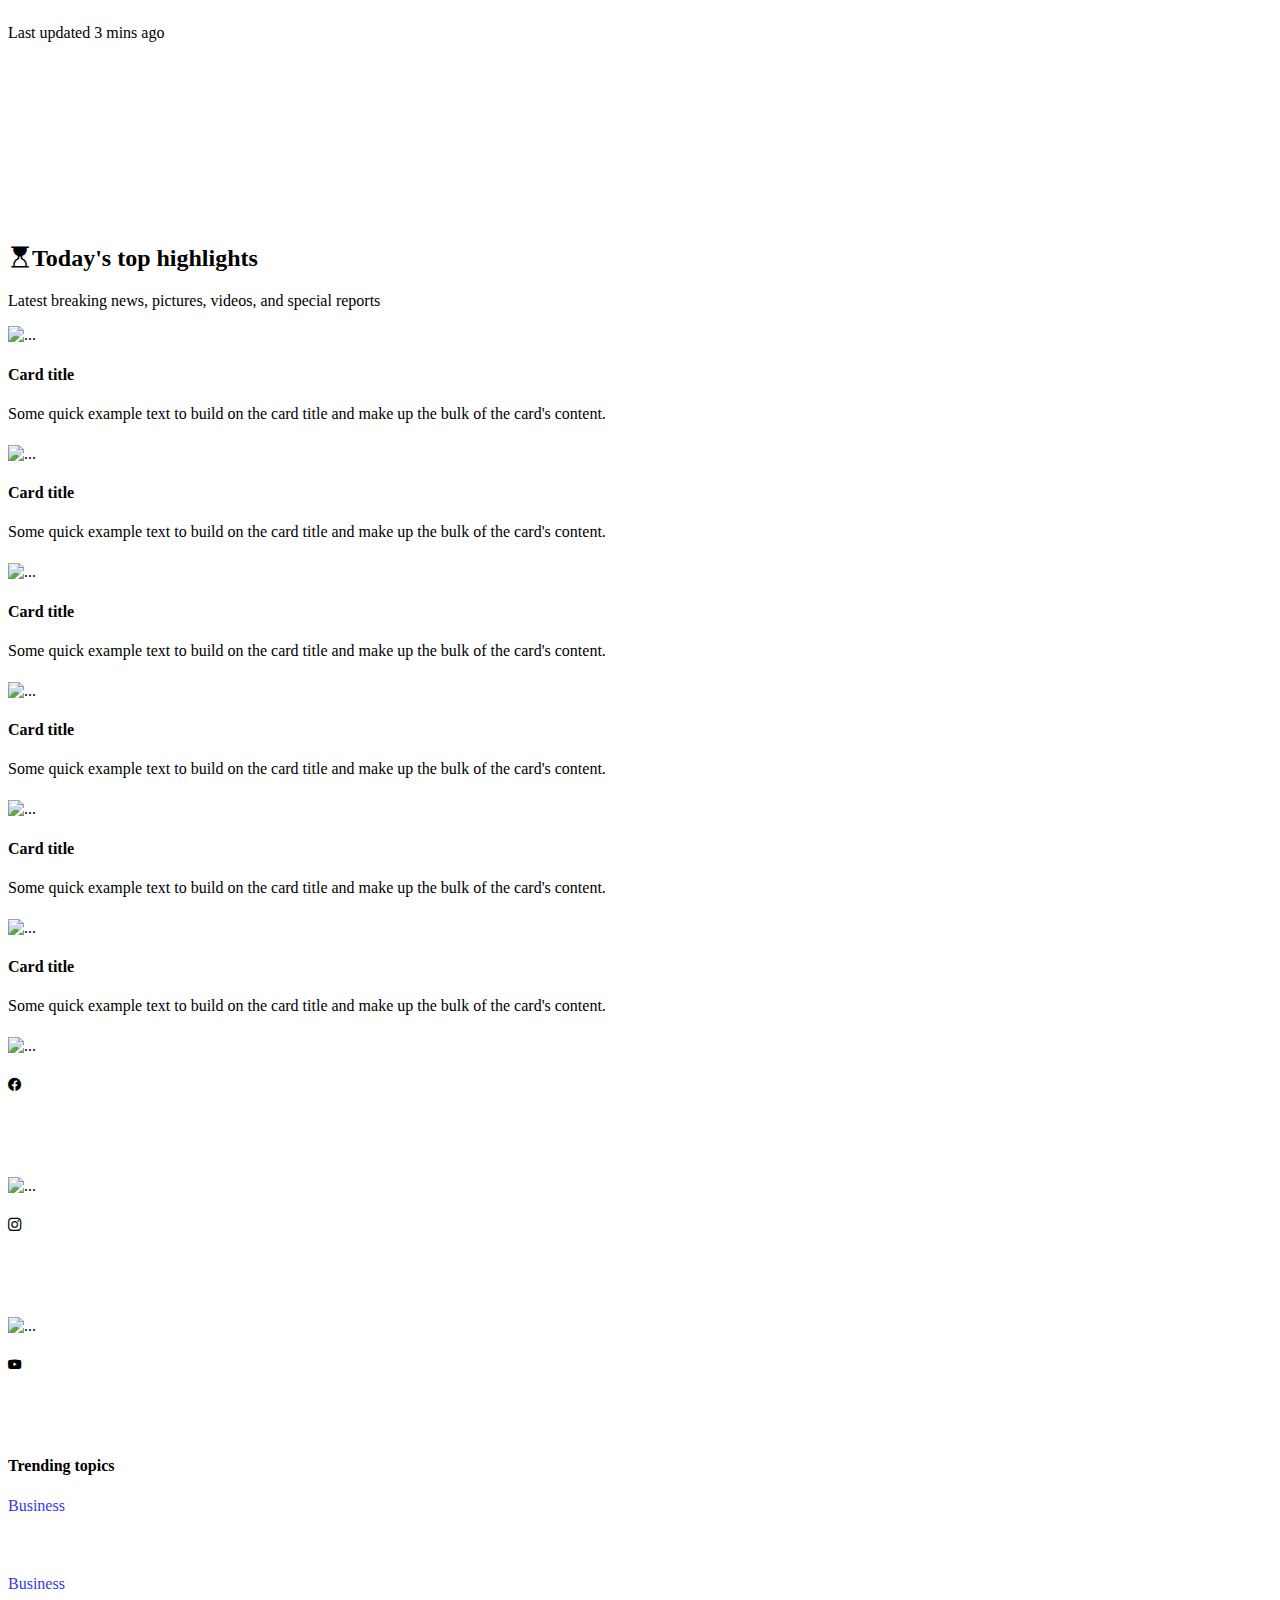
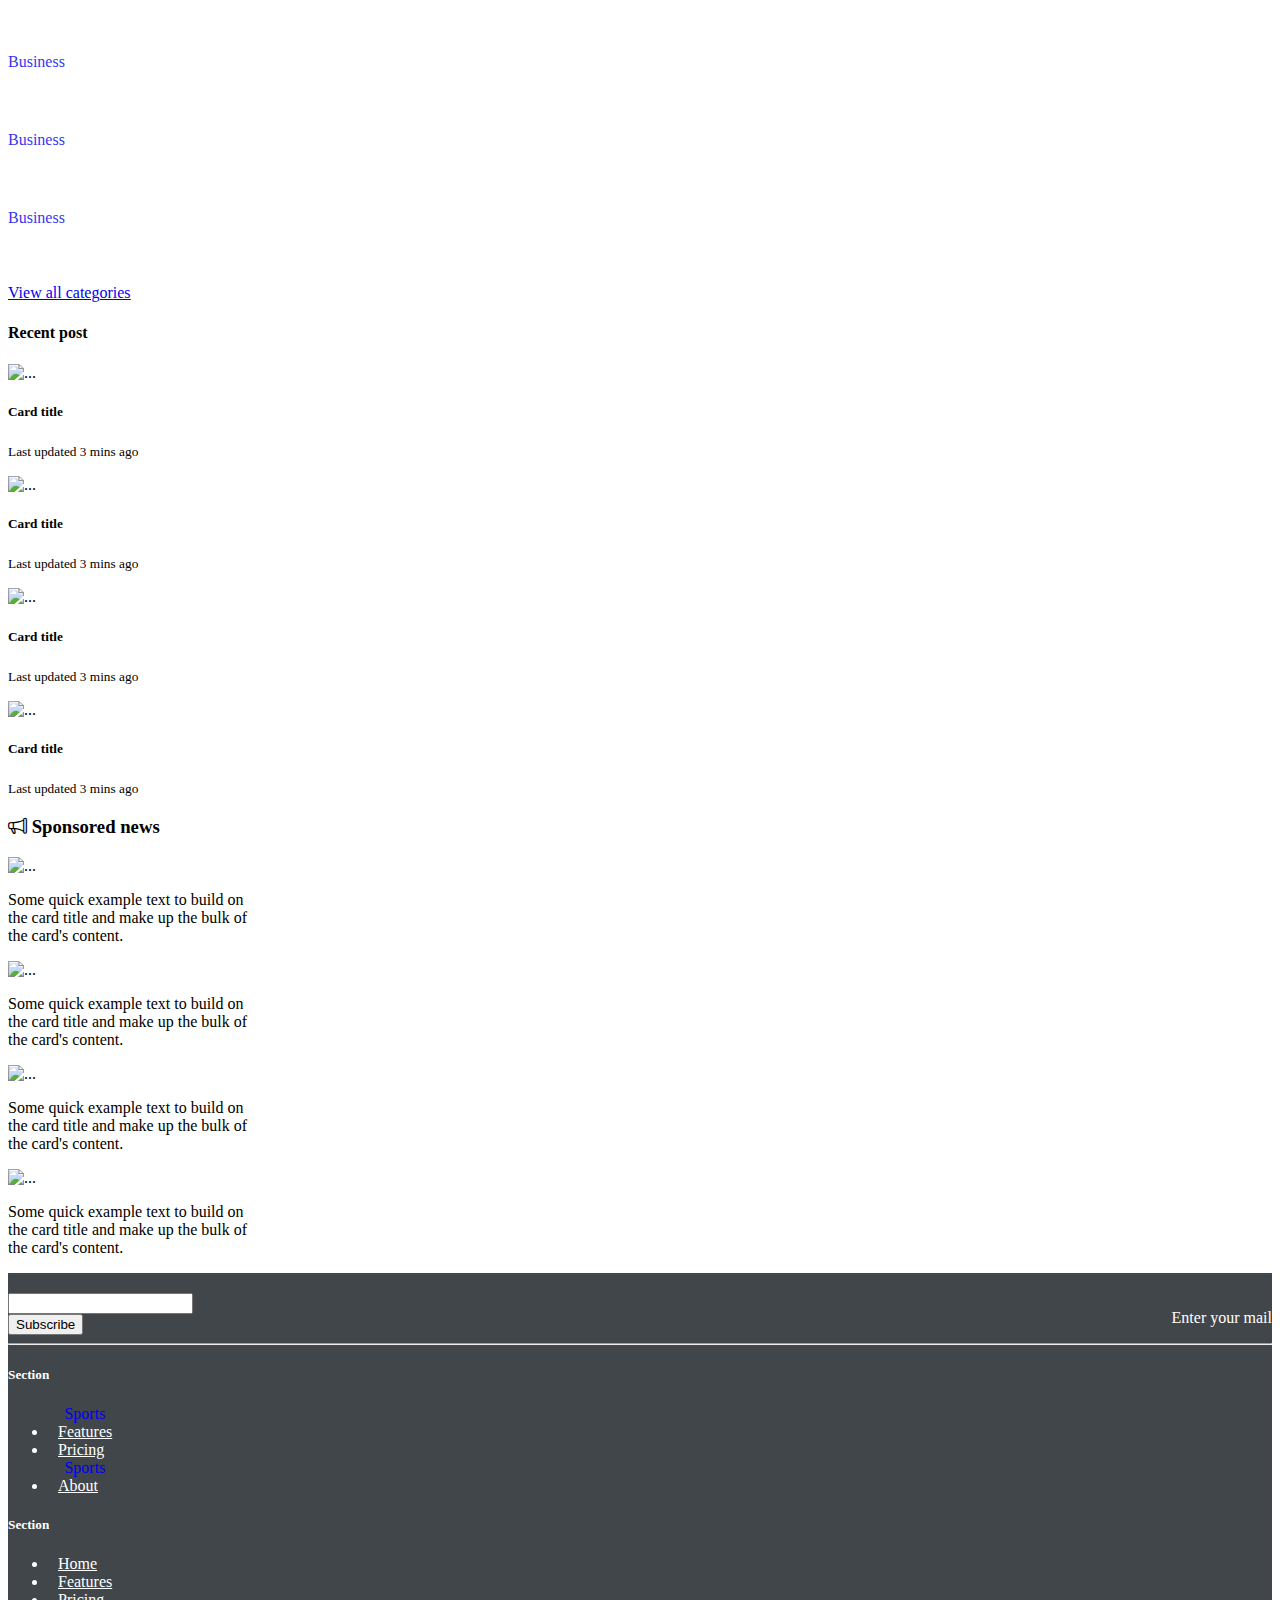
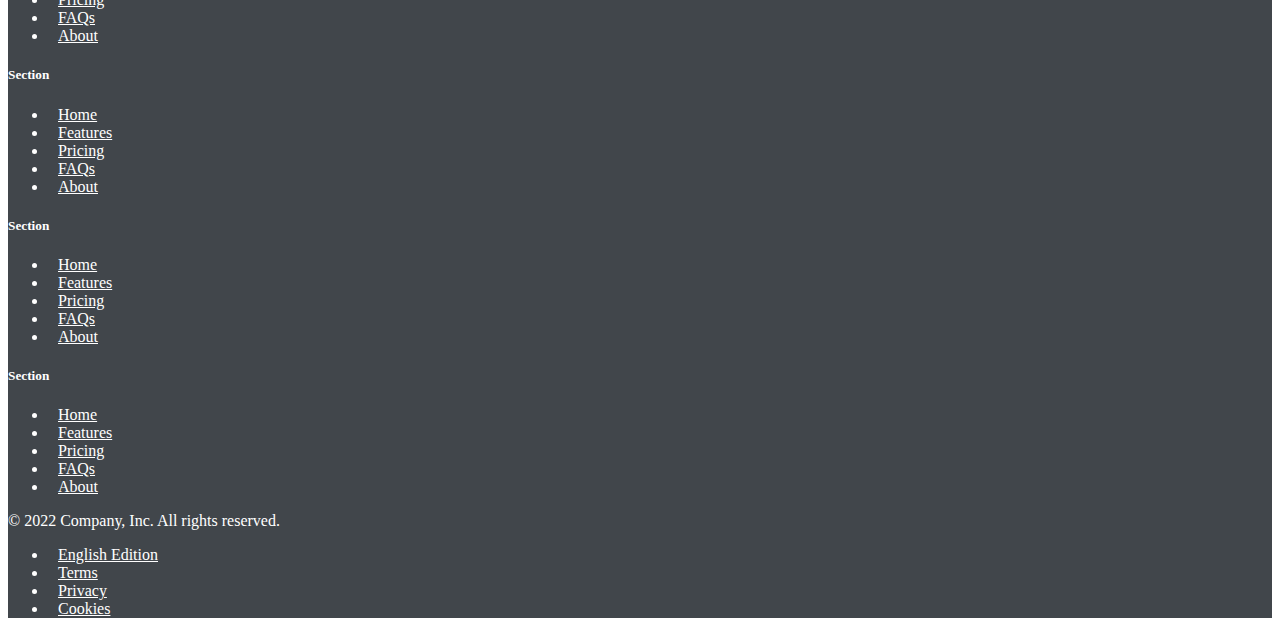
==== commit 2d0881cb: "Add files via upload" ====
--- a/index.html
+++ b/index.html
@@ -15,14 +15,22 @@
         crossorigin="anonymous"></script>
     <link rel="stylesheet" href="https://cdn.jsdelivr.net/npm/bootstrap-icons@1.5.0/font/bootstrap-icons.css">
     <link rel="stylesheet" href="mystyle.css">
-
-    
+    <link rel='stylesheet' id='dokan-fontawesome-css'  href='https://themes.getbootstrap.com/wp-content/plugins/dokan-lite/assets/vendors/font-awesome/font-awesome.min.css?ver=2.9.27' type='text/css' media='all' />
+    <script type="text/javascript">
+        function ValidateTextBox() {
+            if (document.getElementById("recipient-name").value.trim() == "") {
+                alert("Please enter the fields");
+                return false;
+            }
+            else alert("Thank you");
+        };
+    </script>
 </head>
 
 <body>
-    <nav class="navbar navbar-expand-lg bg-light">
+    <nav class="navbar navbar-expand-lg pb-4 bg-light">
         <div class="container-fluid">
-            <a class="navbar-brand brndlogo" href="#"></a>
+            <a class="navbar-brand brndlogo" href="index.html"></a>
             <button class="navbar-toggler" type="button" data-bs-toggle="collapse"
                 data-bs-target="#navbarSupportedContent" aria-controls="navbarSupportedContent" aria-expanded="false"
                 aria-label="Toggle navigation">
@@ -30,8 +38,9 @@
             </button>
             <div class="collapse navbar-collapse" id="navbarSupportedContent">
                 <ul class="navbar-nav m-auto mb-2 mb-lg-0">
-                    <li class="nav-item dropdown">
-                        <a class="nav-link dropdown-toggle" href="#" id="navbarDropdown" role="button"
+                    <li class="nav-item">
+                        <a class="nav-link" href="home.html">Home</a>
+                        <!-- id="navbarDropdown" role="button"
                             data-bs-toggle="dropdown" aria-expanded="false">
                             Home
                         </a>
@@ -42,7 +51,7 @@
                                 <hr class="dropdown-divider">
                             </li>
                             <li><a class="dropdown-item" href="#">Something else here</a></li>
-                        </ul>
+                        </ul> -->
                     </li>
                     <li class="nav-item dropdown">
                         <a class="nav-link dropdown-toggle" href="#" id="navbarDropdown" role="button"
@@ -73,7 +82,8 @@
                         </ul>
                     </li>
                     <li class="nav-item dropdown">
-                        <a class="nav-link dropdown-toggle" href="#" id="navbarDropdown" role="button"
+                        <a class="nav-link dropdown-toggle" href="home.html"
+                         id="navbarDropdown" role="button"
                             data-bs-toggle="dropdown" aria-expanded="false">
                             Lifestyle
                         </a>
@@ -87,12 +97,40 @@
                         </ul>
                     </li>
                     <li class="nav-item">
-                        <a class="nav-link active" aria-current="page" href="#">Dashboard</a>
+                        <a class="nav-link active" aria-current="page" href="dash.html">About</a>
                     </li>
                 </ul>
-                <div class="d-flex justify-content-end">
-                    <a class="btn btn-sm btn-outline-secondary" href="#">Subscribe</a>
+                <div class="d-flex subscribebtnsd ">
+                    <button type="button" class="btn btn-danger" data-bs-toggle="modal" data-bs-target="#exampleModal" data-bs-whatever="@mdo">Subscribe</button>
+                    <div class="modal" id="exampleModal" tabindex="-1" aria-labelledby="exampleModalLabel" aria-hidden="true">
+                        <div class="modal-dialog">
+                          <div class="modal-content">
+                            <div class="modal-header">
+                              <h5 class="modal-title" id="exampleModalLabel">Subscribe</h5>
+                              <button type="button" class="btn-close" data-bs-dismiss="modal" aria-label="Close"></button>
+                            </div>
+                            <div class="modal-body">
+                              <form>
+                                <div class="mb-3">
+                                  <label for="recipient-name" class="col-form-label">Email:</label>
+                                  <input type="email" class="form-control" id="recipient-name" placeholder="enter your email">
+                                </div>
+                                <div class="mb-3">
+                                  <label for="message-text" class="col-form-label">Any message:</label>
+                                  <textarea class="form-control" id="message-text"></textarea>
+                                </div>
+                              </form>
+                            </div>
+                            <div class="modal-footer" >
+                            
+                              <button type="Submit" id="btnCheck" name="Submit" class="btn btn-secondary" data-bs-dismiss="modal" value="Check Empty" onclick="return ValidateTextBox();">Submit</button>
+                           
+                            </div>
+                          </div>
+                        </div>
+                      </div>
                     <a class="link-secondary" href="#" aria-label="Search">
+            
                         <svg xmlns="http://www.w3.org/2000/svg" width="20" height="20" fill="none" stroke="currentColor"
                             stroke-linecap="round" stroke-linejoin="round" stroke-width="2" class="mx-3" role="img"
                             viewBox="0 0 24 24">
@@ -116,9 +154,10 @@
         <div class="row onedv justify-content-center">
             <div class="col-sm-3 onedvone">
                 <div class="card bg-dark text-white">
-                    <img src="https://bit.ly/3xsNi2p" class="card-img" alt="...">
+                    <img src="https://bit.ly/3xsNi2p" class="card-img crimg" alt="...">
+                    <img src="https://bit.ly/3zFQH0G" class="d-block crimg-mob w-100" alt="...">
                     <div class="w-100 cardtxt mt-auto">
-                        <a href="#" class="badge bg-info mb-2"><i class="fas fa-circle me-2 small fw-bold"></i>Sports</a>
+                        <a href="#" class="badge bg-info mb-2"><i class="fa fa-circle mgrt" aria-hidden="true"></i></i>Sports</a>
                     </div> 
                     <div class="card-img-overlay">
                         
@@ -130,9 +169,10 @@
             </div>
             <div class="col-sm-3 onedvtwo">
                 <div class="card bg-dark text-white">
-                    <img src="https://bit.ly/3HmNnJJ" class="card-img" alt="...">
+                    <img src="https://bit.ly/3HmNnJJ" class="card-img crimg" alt="...">
+                    <img src="https://bit.ly/3zFQH0G" class="d-block crimg-mob w-100" alt="...">
                     <div class="w-100 cardtxt mt-auto">
-                        <a href="#" class="badge bg-success mb-2"><i class="fas fa-circle me-2 small fw-bold"></i>Sports</a>
+                        <a href="#" class="badge bg-success mb-2"><i class="fa fa-circle mgrt" aria-hidden="true"></i>Sports</a>
                     </div> 
                     <div class="card-img-overlay">
                         <h5 class="card-title fw-bold">Card title</h5>
@@ -143,10 +183,11 @@
                 <div>
                     <div class="row secdv">
                         <div class="col-6 col-sm-6">
-                            <div class="card bg-dark text-white">
-                                <img src="https://bit.ly/3QdCv4O" class="card-img" alt="...">
+                            <div class="card bg-dark mgbt text-white">
+                                <img src="https://bit.ly/3QdCv4O" class="card-img crimg" alt="...">
+                                <img src="https://bit.ly/3zFQH0G" class="d-block crimg-mob w-100" alt="...">
                                 <div class="w-100 cardtxt mt-auto">
-                                    <a href="#" class="badge bg-danger mb-2"><i class="fas fa-circle me-2 small fw-bold"></i>Sports</a>
+                                    <a href="#" class="badge bg-danger mb-2"><i class="fa fa-circle mgrt" aria-hidden="true"></i>Sports</a>
                                 </div> 
                                 <div class="card-img-overlay">
                                     <h5 class="card-title fw-bold">Card title</h5>
@@ -157,9 +198,10 @@
                         </div>
                         <div class="col-6 col-sm-6">
                             <div class="card bg-dark text-white">
-                                <img src="https://bit.ly/3OgM1lN" class="card-img" alt="...">
+                                <img src="https://bit.ly/3OgM1lN" class="card-img crimg" alt="...">
+                                <img src="https://bit.ly/3zFQH0G" class="d-block crimg-mob w-100" alt="...">
                                 <div class="w-100 cardtxt mt-auto">
-                                    <a href="#" class="badge bg-primary mb-2"><i class="fas fa-circle me-2 small fw-bold"></i>Sports</a>
+                                    <a href="#" class="badge bg-primary mb-2"><i class="fa fa-circle mgrt" aria-hidden="true"></i>Sports</a>
                                 </div> 
                                 <div class="card-img-overlay">
                                     <h5 class="card-title fw-bold">Card title</h5>
@@ -252,7 +294,7 @@
                         <div class="card bg-dark text-white">
                             <img src="https://bit.ly/3MOiPl6" class="card-img" alt="...">
                             <div class="card-img-overlay justify-content-center d-flex">
-                              <h5 class="card-title"><i class="bi bi-facebook"></i></h5></div></div>
+                              <h5 class="card-title"><i class="bi bi-facebook mb-5"></i></h5></div></div>
                       </div>
                       <div class="col socialcard">
                         <div class="card bg-dark text-white">
@@ -272,8 +314,7 @@
                     <div class="row row-cols-1">
                         <H4 class="mgbt">Trending topics</H4>
                         <div class="col colht">
-                            <div class="text-center trendtopic mb-3 card-bg-scale position-relative overflow-hidden rounded"
-                                style="background-image:url(https://bit.ly/39jvpLt);">
+                            <div class="text-center trendtopic mb-3 card-bg-scale position-relative overflow-hidden rounded" style="background-image:url(https://bit.ly/39jvpLt)">
                                 <div class="bg-dark-overlay-4 txtov">
                                     <a href="#" class="stretched-link btn-link h5">Business</a>
                                 </div>
@@ -322,10 +363,10 @@
                         <div class="col-12">
                             <div class="card mb-3">
                                 <div class="row g-0">
-                                    <div class="col-md-4 boxim">
+                                    <div class="col-md-5 boxim">
                                         <img src="https://bit.ly/3QlhQvB" class="img-fluid sideimg rounded-start" alt="...">
                                     </div>
-                                    <div class="col-md-8 boxtx">
+                                    <div class="col-md-7 boxtx">
                                         <div class="card-body">
                                             <h5 class="card-title">Card title</h5>
                                             <p class="card-text"><small class="text-muted">Last updated 3 mins
@@ -338,10 +379,10 @@
                         <div class="col-12">
                             <div class="card mb-3">
                                 <div class="row g-0">
-                                    <div class="col-md-4 boxim">
+                                    <div class="col-md-5 boxim">
                                         <img src="https://bit.ly/3QlhQvB" class="img-fluid sideimg rounded-start" alt="...">
                                     </div>
-                                    <div class="col-md-8 boxtx">
+                                    <div class="col-md-7 boxtx">
                                         <div class="card-body">
                                             <h5 class="card-title">Card title</h5>
                                             <p class="card-text"><small class="text-muted">Last updated 3 mins
@@ -354,10 +395,10 @@
                         <div class="col-12">
                             <div class="card mb-3">
                                 <div class="row g-0">
-                                    <div class="col-md-4 boxim">
+                                    <div class="col-md-5 boxim">
                                         <img src="https://bit.ly/3QlhQvB" class="img-fluid sideimg rounded-start" alt="...">
                                     </div>
-                                    <div class="col-md-8 boxtx">
+                                    <div class="col-md-7 boxtx">
                                         <div class="card-body">
                                             <h5 class="card-title">Card title</h5>
                                             <p class="card-text"><small class="text-muted">Last updated 3 mins
@@ -370,10 +411,10 @@
                         <div class="col-12">
                             <div class="card mb-3">
                                 <div class="row g-0">
-                                    <div class="col-md-4 boxim">
+                                    <div class="col-md-5 boxim">
                                         <img src="https://bit.ly/3QlhQvB" class="img-fluid sideimg rounded-start" alt="...">
                                     </div>
-                                    <div class="col-md-8 boxtx">
+                                    <div class="col-md-7 boxtx">
                                         <div class="card-body">
                                             <h5 class="card-title">Card title</h5>
                                             <p class="card-text"><small class="text-muted">Last updated 3 mins
@@ -389,8 +430,8 @@
             </div>
         </div>
     </div>
-   <hr>
-    <div class="container">
+   
+    <div class="container border-top">
         <h3 class="fw-semibold my-5"><i class="bi bi-megaphone"></i> Sponsored news</h3>
 
 
@@ -400,7 +441,7 @@
                   
                     <img src="https://bit.ly/3HlCWGg" class="card-img-top" alt="...">
                     <div class="w-100 cardtxt mt-auto">
-                        <a href="#" class="badge bg-info mb-2"><i class="fas fa-circle me-2 small fw-bold"></i>Sports</a>
+                        <a href="#" class="badge bg-info mb-2"><i class="fa fa-circle mgrt" aria-hidden="true"></i>Sports</a>
                     </div> 
                     <div class="card-body">
                         <p class="card-text">Some quick example text to build on the card title and make up the bulk of
@@ -412,7 +453,7 @@
                 <div class="card" style="width: 15rem;">
                     <img src="https://bit.ly/3xOaQjO" class="card-img-top" alt="...">
                     <div class="w-100 cardtxt mt-auto">
-                        <a href="#" class="badge bg-success mb-2"><i class="fas fa-circle me-2 small fw-bold"></i>Marketing</a>
+                        <a href="#" class="badge bg-success mb-2"><i class="fa fa-circle mgrt" aria-hidden="true"></i>Marketing</a>
                     </div> 
                     <div class="card-body">
                         <p class="card-text">Some quick example text to build on the card title and make up the bulk of
@@ -424,7 +465,7 @@
                 <div class="card" style="width: 15rem;">
                     <img src="https://bit.ly/3HlCWGg" class="card-img-top" alt="...">
                     <div class="w-100 cardtxt mt-auto">
-                        <a href="#" class="badge bg-danger mb-2"><i class="fas fa-circle me-2 small fw-bold"></i>Sports</a>
+                        <a href="#" class="badge bg-danger mb-2"><i class="fa fa-circle mgrt" aria-hidden="true"></i></i>Sports</a>
                     </div> 
                     <div class="card-body">
                         <p class="card-text">Some quick example text to build on the card title and make up the bulk of
@@ -436,7 +477,9 @@
                 <div class="card" style="width: 15rem;">
                     <img src="https://bit.ly/3xOaQjO" class="card-img-top" alt="...">
                     <div class="w-100 cardtxt mt-auto">
-                        <a href="#" class="badge bg-primary mb-2"><i class="fas fa-circle me-2 small fw-bold"></i>Marketing</a>
+                        <a href="#" class="badge bg-primary mb-2"><i class="fa fa-circle mgrt
+                            
+                            " aria-hidden="true"></i>Marketing</a>
                     </div> 
                     <div class="card-body">
                         <p class="card-text">Some quick example text to build on the card title and make up the bulk of
@@ -470,13 +513,17 @@
         <footer>
             <div class="row justify-content-center">
 
-                <div class="col-12 col-md-2 mb-3">
+                <div class="col-12 col-md-3 mb-3">
                     <h5>Section</h5>
                     <ul class="nav flex-column">
-                        <span class="badge text-bg-danger bgft w-50">Danger</span>
+                        <span class="w-100 ftbg mt-auto">
+                            <a href="#" class="badge bg-success mb-2"><i class="fa fa-circle mgrt" aria-hidden="true"></i>Sports</a>
+                        </span> 
                         <li class="nav-item mb-2"><a href="#" class="nav-link p-0 text-muted">Features</a></li>
                         <li class="nav-item mb-2"><a href="#" class="nav-link p-0 text-muted">Pricing</a></li>
-                        <span class="badge text-bg-primary bgft w-50">Primary</span>
+                        <span class="w-100 ftbg mt-auto">
+                            <a href="#" class="badge bg-primary mb-2"><i class="fa fa-circle mgrt" aria-hidden="true"></i>Sports</a>
+                        </span> 
                         <li class="nav-item mb-2"><a href="#" class="nav-link p-0 text-muted">About</a></li>
                     </ul>
                 </div>
@@ -512,7 +559,7 @@
                     </ul>
                 </div>
 
-                <div class="col-6 col-md-2 mb-3">
+                <div class="col-6 col-md-3 mb-3">
                     <h5>Section</h5>
                     <ul class="nav flex-column">
                         <li class="nav-item mb-2"><a href="#" class="nav-link p-0 text-muted">Home</a></li>
@@ -545,6 +592,6 @@
     </div>
 </div>
 
+
 </body>
-
-</html>
+</html>--- a/mystyle.css
+++ b/mystyle.css
@@ -1,8 +1,31 @@
+.nav-item .nav-link {color: rgb(0 0 0 / 90%);}
+
+.fa-circle:before {
+    content: "\f111";
+}
+
+.fa,
+.far,
+.fas {
+    font-family: "Font Awesome 5 Free";
+}
+
+.navbar,
+.alert {
+    max-width: 1296px;
+    margin-left: auto;
+    margin-right: auto;
+}
+
 .footdesign {
     background-color: #41464b;
     color: white;
 }
-.footbackg{background-color: #41464b;}
+
+.footbackg {
+    background-color: #41464b;
+}
+
 .footdesign li a {
     padding: 0 10px;
     color: white !important;
@@ -30,7 +53,25 @@
     }
 }
 
-@media screen and (min-width: 576px) {
+@media screen and (max-width: 575px) {
+    .secdv .col-6 {
+        width: 100%;
+    }
+
+}
+
+@media(min-width: 576px) and (max-width: 1024px) {
+    .onedvtwo {
+        margin-top: 20px;
+    }
+
+    .onedvtwo,
+    .onedvone {
+        width: 100%;
+    }
+}
+
+@media screen and (min-width: 1025px) {
 
     .onedvtwo,
     .onedvone {
@@ -46,7 +87,10 @@
     .cardht .col {
         margin-bottom: 18px;
     }
-    .bgft{width:25%!important;}
+
+    .bgft {
+        width: 25% !important;
+    }
 }
 
 @media screen and (max-width: 991px) {
@@ -110,6 +154,12 @@
     left: 4%;
 }
 
+.onedvtwo .cardtxt {
+    position: absolute;
+    top: 50%;
+    left: 4%;
+}
+
 @media screen and (min-width: 769px) {
     .cardht img {
         height: 265px;
@@ -124,8 +174,14 @@
     .cardht .col {
         width: 100%;
     }
-    .rcntpst .boxim{width: 33.33%;}
-    .rcntpst .boxtx{width: 66.66%;}
+
+    .rcntpst .boxim {
+        width: 33.33%;
+    }
+
+    .rcntpst .boxtx {
+        width: 66.66%;
+    }
 }
 
 .onedvtwo .card-img-overlay {
@@ -157,12 +213,172 @@
 }
 
 @media screen and (max-width: 450px) {
-.footdesign .stylrw{
-    display: flex;
-    flex-direction: column;}
-
-.footdesign .stylrw .colsb{margin-top: 11px;}
-.footdesign .stylrw .colem {width: 90%;}
-.footdesign .stylrw .coltextf{width: 80%;}
-.footdesign .stylrw .coltextf p{float: left!important;}
+    .footdesign .stylrw {
+        display: flex;
+        flex-direction: column;
+    }
+
+    .footdesign .stylrw .colsb {
+        margin-top: 11px;
+    }
+
+    .footdesign .stylrw .colem {
+        width: 90%;
+    }
+
+    .footdesign .stylrw .coltextf {
+        width: 80%;
+    }
+
+    .footdesign .stylrw .coltextf p {
+        float: left !important;
+    }
+}
+
+@media screen and (max-width:749px) {
+    .crimg {
+        display: none !important;
+    }
+
+    .crimg-mob {
+        height: 100%;
+    }
+}
+
+@media screen and (min-width:750px) {
+
+
+    .crimg-mob {
+        display: none !important;
+    }
+}
+
+@media screen and (min-width:752px) {
+    .bloghome {
+        flex-direction: row;
+    }
+}
+
+
+
+
+@media screen and (max-width:751px) {
+
+
+    .bloghome {
+        flex-direction: column !important;
+    }
+}
+
+.qtcard {
+    background-color: blanchedalmond;
+}
+
+@media screen and (min-width:992px) {
+
+    .subscribebtnsd {
+        justify-content: flex-end !important;
+    }
+}
+
+
+
+@media screen and (max-width:991px) {
+    .subscribebtnsd {
+        justify-content: flex-start !important;
+    }
+}
+
+
+.mgrt {
+    margin-right: 4px;
+}
+
+
+@media screen and (min-width: 1400px) {
+    #dishgrid {
+        max-width: 1154px;
+    }
+}
+
+.grdcol h4 {
+    font-size: 30px;
+    font-weight: bold;
+}
+
+.grdcol p {
+    font-size: 16px;
+    font-weight: 500;
+}
+
+@media (min-width:992px) and (max-width:1200px) {
+    .flowimg {
+        margin-top: -30px;
+    }
+}
+
+
+.grdcol {
+    padding: 1rem;
+    padding-left: 245px;
+    margin: 25px;
+    background-color: #2f666d;
+    border-radius: 35px;
+}
+
+.flowimg {
+    margin-top: -37px;
+    position: absolute;
+}
+
+@media screen and (min-width:1220px) {
+    .flowimg {
+        margin-top: -53px;
+    }
+}
+
+@media screen and (max-width:767px) {
+    .grdcol {
+        padding-left: 187px;
+    }
+
+    .gridcl {
+        margin-bottom: 50px;
+    }
+}
+
+@media (min-width:767px) and (max-width:991px) {
+    .gridcl {
+        margin-bottom: 100px;
+    }
+}
+
+
+@media (min-width:491px) and (max-width:767px) {
+    .flowimg {
+        width: 195px;
+    }
+}
+
+@media screen and (max-width:490px) {
+    .flowimg {
+        width: 130px;
+    }
+
+    .grdcol {
+        padding-left: 65px;
+        margin-left: 78px;
+    }
+}
+
+.gridcl div {
+    color: white;
+}
+
+.crimg {
+    height: inherit;
+}
+
+.ftbg a {
+    text-decoration: none;
 }